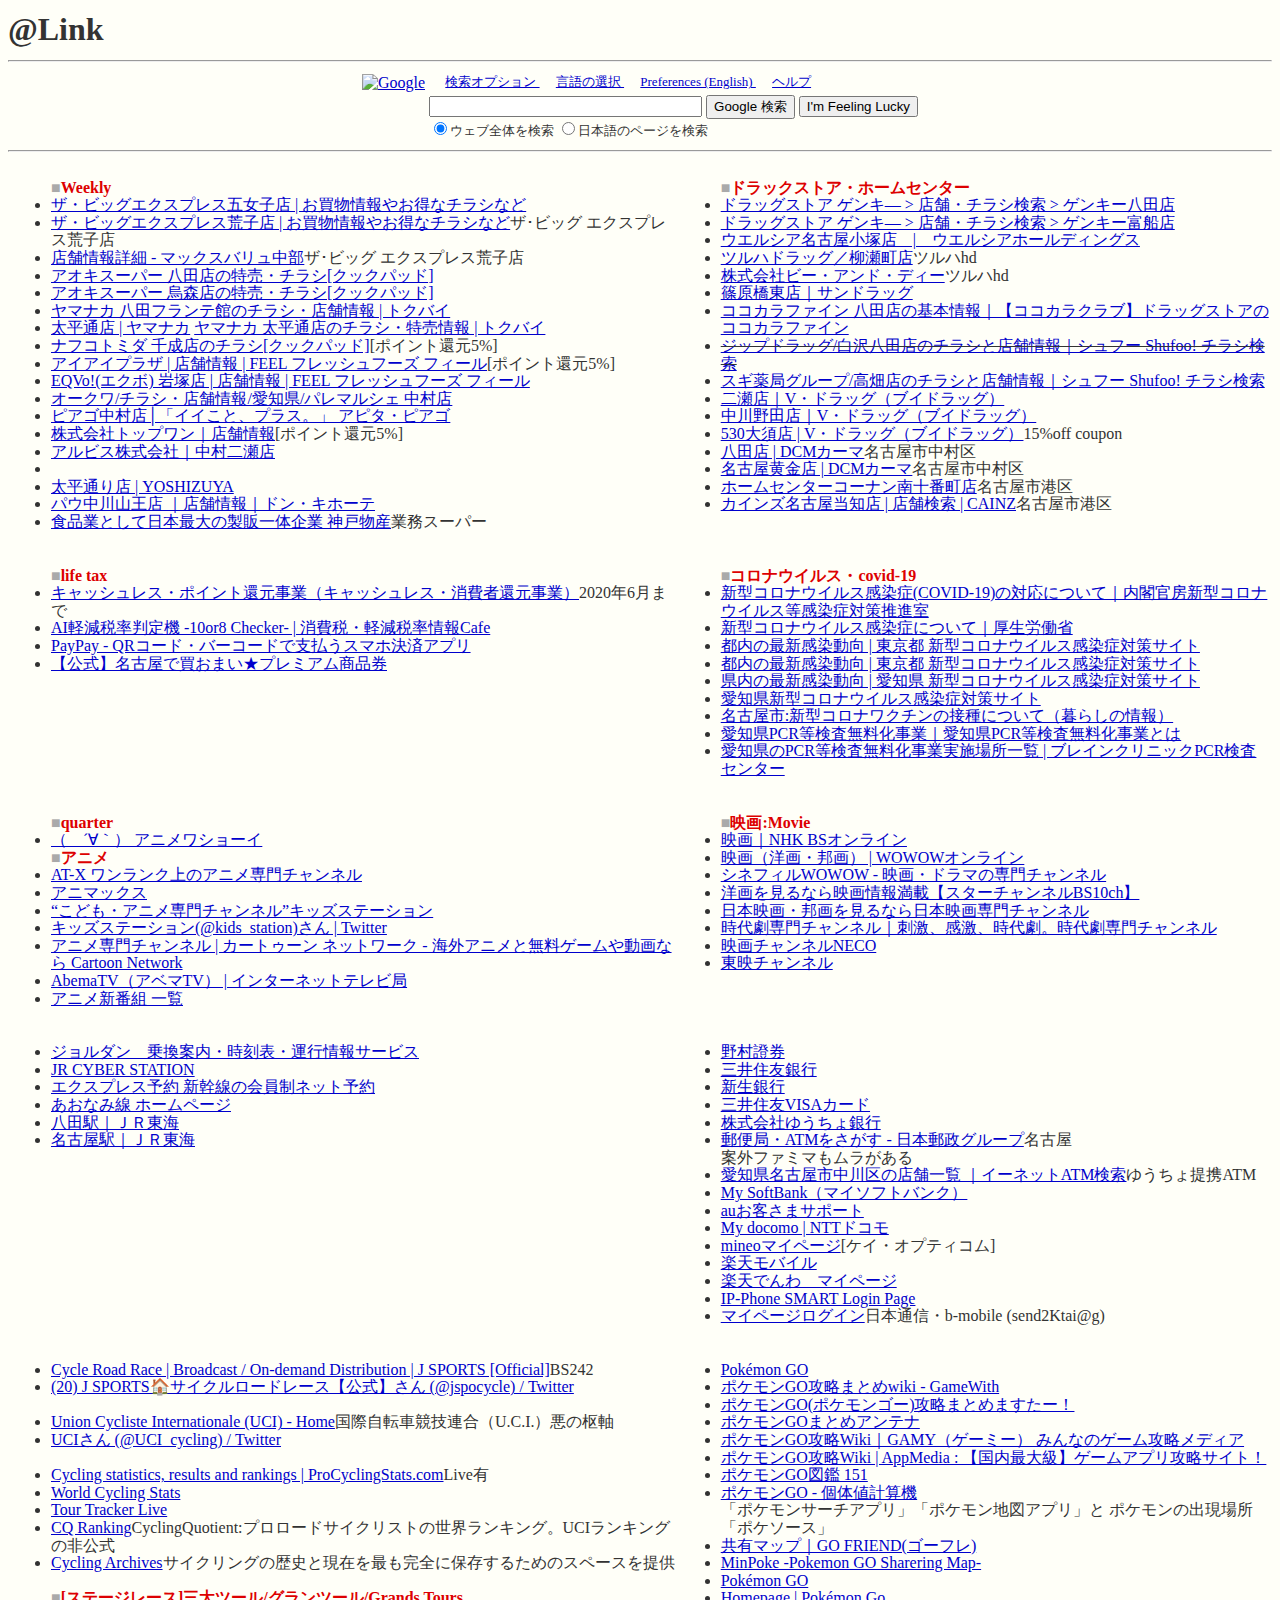
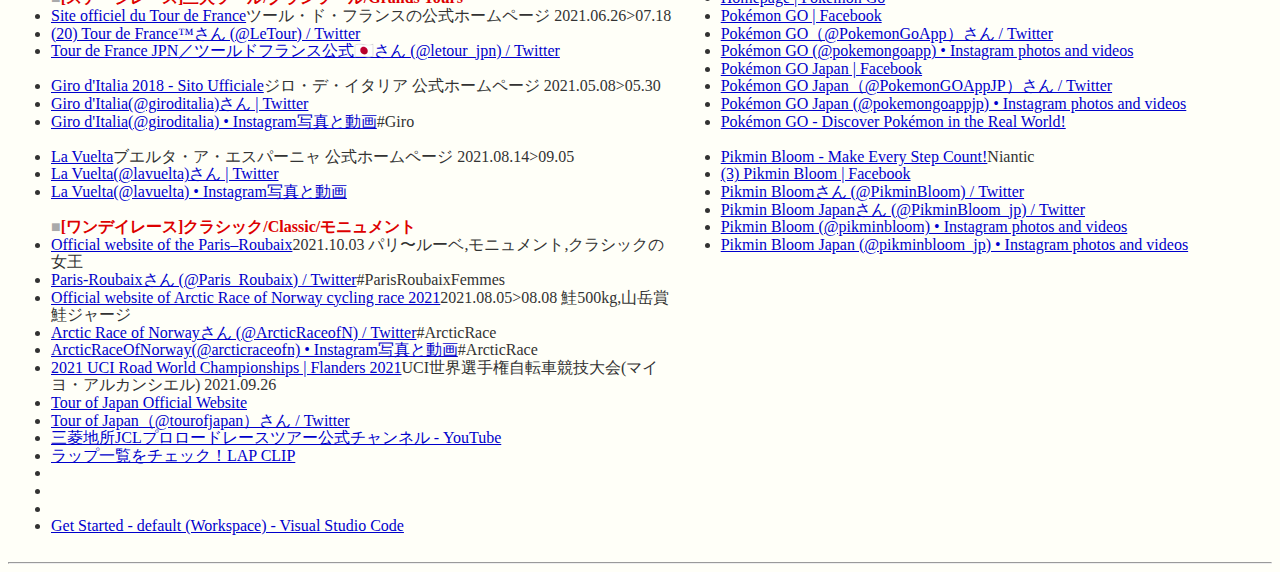
==== link.html @ 81b9a87b "Update link.html" ====
<!-- 恥ずかしいので見ないでね -->
<!DOCTYPE html>
<html lang="ja">
<meta charset="UTF-8">
<head>
<title>Index of -nuthatch</title>
<link rel="StyleSheet" href="html.css">
</head>
<body>

<h1>@Link</h1>
<hr>

<form method=GET action="http://www.google.com/search"><center>
<table border=0 cellpadding=2 cellspacing=0>
 <tr>
  <td rowspan=2>
<a href="http://www.google.com/">
<IMG SRC="http://www.google.com/logos/Logo_40wht.gif" border="0" ALT="Google" align="absmiddle" BORDER="0" WIDTH="128" HEIGHT="53"></a>
   </a>
  </td>
  <td nowrap>
   <font face="" size=-1>&nbsp;&nbsp;&nbsp;&nbsp;
   <A HREF=http://www.google.com/advanced_search?site=search&hl=ja&lr=&safe=off>    検索オプション
   </A>
    &nbsp;&nbsp;&nbsp;&nbsp;
   <A HREF=http://www.google.com/preferences?site=search&hl=ja&lr=&safe=off>
    言語の選択
   </A>
    &nbsp;&nbsp;&nbsp;&nbsp;
   <A HREF=http://www.google.com//preferences?site=search&lr=&safe=off&hl=en>Preferences (English)
   </A>
    &nbsp;&nbsp;&nbsp;&nbsp;
   <A HREF=http://www.google.com/intl/ja/help.html>
    ヘルプ
   </A>
   </font>
  </td>
 </tr>
 <tr>
 <td valign=middle>
  <INPUT type=text name=q size=31 maxlength=256 value="">
  <INPUT TYPE=hidden name=site value=search>
  <INPUT TYPE=hidden name=restrict value=mac>
  <INPUT TYPE=hidden name=hl value=ja>
  <INPUT TYPE=hidden name=safe value=off>
  <INPUT type=submit name=btnG VALUE="Google 検索">
  <INPUT type=submit name=btnI VALUE="I'm Feeling Lucky">
   <br>
    <font face="" size=-1>
     <input type=radio name=lr value="" checked>ウェブ全体を検索 
     <input type=radio name=lr value=lang_ja >日本語のページを検索
   </font></form>
  </td>
 </tr>
</table>
</center>
<HR>

<table>
  <tr>
    <td>
<ul>
<font color="#AAAAAA">■</font><font color="#DD0000"><b>Weekly</b></font>
<li><a href="https://www.aeon.com/store/%E3%82%B6%E3%83%BB%E3%83%93%E3%83%83%E3%82%B0/%E3%82%B6%E3%83%BB%E3%83%93%E3%83%83%E3%82%B0%E3%82%A8%E3%82%AF%E3%82%B9%E3%83%97%E3%83%AC%E3%82%B9%E4%BA%94%E5%A5%B3%E5%AD%90%E5%BA%97/" target="_blank">ザ・ビッグエクスプレス五女子店 | お買物情報やお得なチラシなど</li>
<li><a href="https://www.aeon.com/store/%E3%82%B6%E3%83%BB%E3%83%93%E3%83%83%E3%82%B0/%E3%82%B6%E3%83%BB%E3%83%93%E3%83%83%E3%82%B0%E3%82%A8%E3%82%AF%E3%82%B9%E3%83%97%E3%83%AC%E3%82%B9%E8%8D%92%E5%AD%90%E5%BA%97/" target="_blank">ザ・ビッグエクスプレス荒子店 | お買物情報やお得なチラシなど</a>ザ･ビッグ エクスプレス荒子店</li>
<li><a href="https://www.mv-chubu.co.jp/store/203/" target="_blank">店舗情報詳細 - マックスバリュ中部</a>ザ･ビッグ エクスプレス荒子店</li>
<li><a href="http://cookpad.com/bargains/512/leaflets/922222/" target="_blank">アオキスーパー 八田店の特売・チラシ[クックパッド]</a></li>
<li><a href="http://cookpad.com/bargains/543/leaflets/922223/" target="_blank">アオキスーパー 烏森店の特売・チラシ[クックパッド]</a></li>
<li><a href="https://tokubai.co.jp/%E3%83%A4%E3%83%9E%E3%83%8A%E3%82%AB/499" target="_blank">ヤマナカ 八田フランテ館のチラシ・店舗情報 | トクバイ</a></li>
<li><a href="https://www.super-yamanaka.co.jp/shop/shop006" target="_blank">太平通店 | ヤマナカ</a>
<a href="https://tokubai.co.jp/%E3%83%A4%E3%83%9E%E3%83%8A%E3%82%AB/497?psth=1" target="_blank">ヤマナカ 太平通店のチラシ・特売情報 | トクバイ</a></li>
<li><a href="https://cookpad.com/bargains/%E3%83%8A%E3%83%95%E3%82%B3%E3%83%88%E3%83%9F%E3%83%80/21248" target="_blank">ナフコトミダ 千成店のチラシ[クックパッド]</a>[ポイント還元5%]</li>
<li><a href="http://feel-corp.jp/store/nagoya/nakagawa/store-148.html" target="_blank">アイアイプラザ | 店舗情報 | FEEL フレッシュフーズ フィール</a>[ポイント還元5%]</li>
<li><a href="https://feel-corp.jp/store/nagoya/nakamura/store-136.html" target="_blank">EQVo!(エクボ) 岩塚店 | 店舗情報 | FEEL フレッシュフーズ フィール</a></li>
<li><a href="https://www.okuwa.net/store/pare/002.html" target="_blank">オークワ/チラシ・店舗情報/愛知県/パレマルシェ 中村店</a></li>
<li><a href="http://www.uny.co.jp/shop/28/index.html" target="_blank">ピアゴ中村店│「イイこと、プラス。」 アピタ・ピアゴ</a></li>
<li><a href="http://www.top1-edlp.co.jp/shop.html" target="_blank">株式会社トップワン｜店舗情報</a>[ポイント還元5%]</li>
<li><a href="https://www.albis.co.jp/home/shop/detail?shopCd=840" target="_blank">アルビス株式会社｜中村二瀬店</a></li>
<li><a href="" target="_blank"></a></li>

<li><a href="http://www.yoshizuya.com/%E5%BA%97%E8%88%97%E3%83%BB%E3%83%81%E3%83%A9%E3%82%B7/%E6%84%9B%E7%9F%A5%E7%9C%8C/%E5%A4%AA%E5%B9%B3%E9%80%9A%E3%82%8A%E5%BA%97/72/" target="_blank">太平通り店 | YOSHIZUYA</a></li>
<li><a href="http://www.donki.com/search/shop_detail.php?st_store_id=76#flyer" target="_blank">パウ中川山王店 ｜店舗情報｜ドン・キホーテ</a></li>
<li><a href="http://www.kobebussan.co.jp/saiyasune.php" target="_blank">食品業として日本最大の製販一体企業 神戸物産</a>業務スーパー</li>
</ul>
    </td>
    <td>
<ul>
<font color="#AAAAAA">■</font><font color="#DD0000"><b>ドラックストア・ホームセンター</b></font>
<li><a href="http://genky.co.jp/shop/cont.php?cont_no=570&g=4&ar=44&page=0" target="_blank">ドラッグストア ゲンキ― > 店舗・チラシ検索 > ゲンキー八田店</a></li>
<li><a href="http://genky.co.jp/shop/cont.php?cont_no=139&g=4&ar=&page=0" target="_blank">ドラッグストア ゲンキ― > 店舗・チラシ検索 > ゲンキー富船店</a></li>
<li><a href="https://stores.welcia.co.jp/2253D" target="_blank">ウエルシア名古屋小塚店　|　ウエルシアホールディングス</a></li>
<li><a href="https://www.tsuruha.co.jp/shop/?cm=v&id=11124" target="_blank">ツルハドラッグ／柳瀬町店</a>ツルハhd</li>
<li><a href="http://www.bd-drug.com/" target="_blank">株式会社ビー・アンド・ディー</a>ツルハhd</li>
<li><a href="http://www.sundrug.co.jp/store/store.php?id=3018&gid=1&keyword=%E6%84%9B%E7%9F%A5%E7%9C%8C" target="_blank">篠原橋東店｜サンドラッグ</a></li>
<li><a href="https://www.cocokarafine.co.jp/searchstore/CSsStoreDetail.jsp?storeNo=303146&storeList=1" target="_blank">ココカラファイン 八田店の基本情報｜【ココカラクラブ】ドラッグストアのココカラファイン</a></li>
<li><s><a href="http://www.shufoo.net/pntweb/shopDetail/210739/73061510426710/" target="_blank">ジップドラッグ/白沢八田店のチラシと店舗情報｜シュフー Shufoo! チラシ検索</a></s></li>
<li><a href="http://www.shufoo.net/pntweb/shopDetail/102578/79239610432177/" target="_blank">スギ薬局グループ/高畑店のチラシと店舗情報｜シュフー Shufoo! チラシ検索</a></li>
<li><a href="https://www.vdrug.co.jp/store/10346/" target="_blank">二瀬店｜V・ドラッグ（ブイドラッグ）</a></li>
<li><a href="https://www.vdrug.co.jp/store/12094/" target="_blank">中川野田店｜V・ドラッグ（ブイドラッグ）</a></li>
<li><a href="https://www.vdrug.co.jp/store/26344/" target="_blank">530大須店 | V・ドラッグ（ブイドラッグ）</a>15%off coupon</li>


<li><a href="http://www.kahma.co.jp/shop/detail?shop=265" target="_blank">八田店 | DCMカーマ</a>名古屋市中村区</li>
<li><a href="http://www.kahma.co.jp/shop/detail?shop=295" target="_blank">名古屋黄金店 | DCMカーマ</a>名古屋市中村区</li>
<li><a href="http://www.hc-kohnan.com/shop/shopinformation/?shopid=222" target="_blank">ホームセンターコーナン南十番町店</a>名古屋市港区</li>
<li><a href="https://map.cainz.com/map/824" target="_blank">カインズ名古屋当知店 | 店舗検索 | CAINZ</a>名古屋市港区</li>
</ul>
    </td>
  </tr>

  <tr>
    <td>
<ul>
<font color="#AAAAAA">■</font><font color="#DD0000"><b>life tax</b></font>

<li><a href="https://cashless.go.jp/" target="_blank">キャッシュレス・ポイント還元事業（キャッシュレス・消費者還元事業）</a>2020年6月まで</li>
<li><a href="https://www.keigenzeiritsu.info/discriminator" target="_blank">AI軽減税率判定機 -10or8 Checker- | 消費税・軽減税率情報Cafe</a></li>
<li><a href="https://paypay.ne.jp/" target="_blank">PayPay - QRコード・バーコードで支払うスマホ決済アプリ</a></li>
<li><a href="https://kaomai-shouhinken.com/" target="_blank">【公式】名古屋で買おまい★プレミアム商品券</a></li>

</ul>
    </td>
    <td>
<ul>
<font color="#AAAAAA">■</font><font color="#DD0000"><b>コロナウイルス・covid-19</b></font>
<li><a href="https://corona.go.jp/" target="_blank">新型コロナウイルス感染症(COVID-19)の対応について｜内閣官房新型コロナウイルス等感染症対策推進室</a></li>
<li><a href="https://www.mhlw.go.jp/stf/seisakunitsuite/bunya/0000164708_00001.html" target="_blank">新型コロナウイルス感染症について｜厚生労働省</a></li>
<li><a href="https://stopcovid19.metro.tokyo.lg.jp/" target="_blank">都内の最新感染動向 | 東京都 新型コロナウイルス感染症対策サイト</a></li>
<li><a href="https://www.pref.aichi.jp/site/covid19-aichi/" target="_blank">都内の最新感染動向 | 東京都 新型コロナウイルス感染症対策サイト</a></li>
<li><a href="https://stopcovid19.code4.nagoya/" target="_blank">県内の最新感染動向 | 愛知県 新型コロナウイルス感染症対策サイト</a></li>
<li><a href="https://www.city.nagoya.jp/kenkofukushi/page/0000136137.html" target="_blank">愛知県新型コロナウイルス感染症対策サイト</a></li>
<li><a href="https://www.city.nagoya.jp/kenkofukushi/page/0000136137.html" target="_blank">名古屋市:新型コロナワクチンの接種について（暮らしの情報）</a></li>
<li><a href="https://www.aichi-pcrfree.jp/" target="_blank">愛知県PCR等検査無料化事業｜愛知県PCR等検査無料化事業とは</a></li>
<li><a href="https://pcr.tokyo-brain.clinic/pcr_booth/aichi" target="_blank">愛知県のPCR等検査無料化事業実施場所一覧 | ブレインクリニックPCR検査センター</a></li>

</ul>
    </td>
  </tr>

  <tr>
    <td>
<ul>
<font color="#AAAAAA">■</font><font color="#DD0000"><b>quarter</b></font>
<li><a href="http://www.tsundere.com/" target="_blank">（　´∀｀） アニメワショーイ</a></li>

<font color="#AAAAAA">■</font><font color="#DD0000"><b>アニメ</b></font>
<li><a href="http://www.at-x.com/" target="_blank">AT-X ワンランク上のアニメ専門チャンネル</a></li>
<li><a href="http://www.animax.co.jp/" target="_blank">アニマックス</a></li>
<li><a href="http://www.kids-station.com/" target="_blank">“こども・アニメ専門チャンネル”キッズステーション</a></li>
<li><a href="https://twitter.com/kids_station" target="_blank">キッズステーション(@kids_station)さん | Twitter</a></li>
<li><a href="http://www.cartoonnetwork.jp/" target="_blank">アニメ専門チャンネル | カートゥーン ネットワーク - 海外アニメと無料ゲームや動画なら Cartoon Network</a></li>
<li><a href="https://abema.tv/" target="_blank">AbemaTV（アベマTV） | インターネットテレビ局</a></li>
<li><a href="https://www.kansou.me/" target="_blank">アニメ新番組 一覧</a></li>


</ul>
    </td>
    <td>
<ul>
<font color="#AAAAAA">■</font><font color="#DD0000"><b>映画:Movie</b></font>
<li><a href="http://www.nhk.or.jp/bs/t_cinema/" target="_blank">映画｜NHK BSオンライン</a></li>
<li><a href="http://www.wowow.co.jp/movie/" target="_blank">映画（洋画・邦画） | WOWOWオンライン</a></li>
<li><a href="https://www.cinefilwowow.com/" target="_blank">シネフィルWOWOW - 映画・ドラマの専門チャンネル</a></li>
<li><a href="http://www.star-ch.jp/" target="_blank">洋画を見るなら映画情報満載【スターチャンネルBS10ch】</a></li>
<li><a href="https://www.nihon-eiga.com/" target="_blank">日本映画・邦画を見るなら日本映画専門チャンネル</a></li>
<li><a href="https://www.jidaigeki.com/" target="_blank">時代劇専門チャンネル｜刺激、感激、時代劇。時代劇専門チャンネル</a></li>
<li><a href="http://www.necoweb.com/neco/" target="_blank">映画チャンネルNECO</a></li>
<li><a href="https://www.toeich.jp/" target="_blank">東映チャンネル</a></li>



</ul>
    </td>
  </tr>

  <tr>
    <td>
<ul>

<li><a href="http://www.jorudan.co.jp/" target="_blank">ジョルダン　乗換案内・時刻表・運行情報サービス</a></li>
<li><a href="http://www.jr.cyberstation.ne.jp/" target="_blank">JR CYBER STATION</a></li>
<li><a href="https://expy.jp/" target="_blank">エクスプレス予約 新幹線の会員制ネット予約</a></li>
<li><a href="http://www.aonamiline.co.jp/" target="_blank">あおなみ線 ホームページ</a></li>
<li><a href="http://railway.jr-central.co.jp/station-guide/tokai/hatta/" target="_blank">八田駅｜ＪＲ東海</a></li>
<li><a href="http://railway.jr-central.co.jp/station-guide/shinkansen/nagoya/jikoku.html" target="_blank">名古屋駅｜ＪＲ東海</a></li>


</ul>
    </td>
    <td>
<ul>
<li><a href="http://www.nomura.co.jp/" target="_BLANK">野村證券</a></li>
<li><a href="http://www.smbc.co.jp/" target="_BLANK">三井住友銀行</a></li>
<li><a href="http://www.shinseibank.com/" target="_BLANK">新生銀行</a></li>
<li><a href="https://www.smbc-card.com/" target="_BLANK">三井住友VISAカード</a></li>
<li><a href="https://www.jp-bank.japanpost.jp/" target="_BLANK">株式会社ゆうちょ銀行</a></li>
<li><a href="https://map.japanpost.jp/p/search/nmap.htm?lat=35.178219444&lon=136.909352778&cond200=1&&his=ar" target="_BLANK">郵便局・ATMをさがす - 日本郵政グループ</a>名古屋</li>案外ファミマもムラがある
<li><a href="https://pkg.navitime.co.jp/enet/spot/list/map?address=23110&search=address" target="_BLANK">愛知県名古屋市中川区の店舗一覧 ｜イーネットATM検索</a>ゆうちょ提携ATM</li>
<li><a href="https://my.softbank.jp/" target="_BLANK">My SoftBank（マイソフトバンク）</a></li>
<li><a href="https://cs.kddi.com/" target="_BLANK">auお客さまサポート</a></li>
<li><a href="https://www.nttdocomo.co.jp/mydocomo/" target="_BLANK">My docomo | NTTドコモ</a></li>
<li><a href="https://my.mineo.jp/" target="_BLANK">mineoマイページ</a>[ケイ・オプティコム]</li>
<li><a href="https://network.mobile.rakuten.co.jp/" target="_BLANK">楽天モバイル</a></li>
<li><a href="https://rdenwa.fusioncom.co.jp/user/login" target="_BLANK">楽天でんわ　マイページ</a></li>
<li><a href="https://smart.fusioncom.co.jp/sfkr/mypage/" target="_BLANK">IP-Phone SMART Login Page</a></li>
<li><a href="https://mypage.bmobile.ne.jp/" target="_BLANK">マイページログイン</a>日本通信・b-mobile (send2Ktai@g)</li>

</ul>
    </td>
  </tr>

  <tr>
    <td>
<ul>
<li><a href="https://www.jsports.co.jp/cycle/" target="_blank">Cycle Road Race | Broadcast / On-demand Distribution | J SPORTS [Official]</a>BS242</li>
<li><a href="https://twitter.com/jspocycle" target="_blank">(20) J SPORTS🏠サイクルロードレース【公式】さん (@jspocycle) / Twitter</a></li>
<br>

<li><a href="https://www.uci.org/" target="_blank">Union Cycliste Internationale (UCI) - Home</a>国際自転車競技連合（U.C.I.）悪の枢軸</li>
<li><a href="https://twitter.com/UCI_cycling" target="_blank">UCIさん (@UCI_cycling) / Twitter</a></li>
<br>
<li><a href="https://www.procyclingstats.com/" target="_blank">Cycling statistics, results and rankings | ProCyclingStats.com</a>Live有</li>
<li><a href="https://www.worldcyclingstats.com/" target="_blank">World Cycling Stats</a></li>
<li><a href="http://live.thetourtracker.com/" target="_blank">Tour Tracker Live</a></li>

<li><a href="https://cqranking.com/" target="_blank">CQ Ranking</a>CyclingQuotient:プロロードサイクリストの世界ランキング。UCIランキングの非公式</li>
<li><a href="http://www.cyclingarchives.com/" target="_blank">Cycling Archives</a>サイクリングの歴史と現在を最も完全に保存するためのスペースを提供</li>


<br><font color="#AAAAAA">■</font><font color="#DD0000"><b>[ステージレース]三大ツール/グランツール/Grands Tours</b></font>
<li><a href="https://www.letour.fr/">Site officiel du Tour de France</a>ツール・ド・フランスの公式ホームページ 2021.06.26>07.18</li>
<li><a href="https://twitter.com/LeTour">(20) Tour de France™さん (@LeTour) / Twitter</a></li>
<li><a href="https://twitter.com/letour_jpn">Tour de France JPN／ツールドフランス公式🇯🇵さん (@letour_jpn) / Twitter</a></li>
<br>
<li><a href="http://www.giroditalia.it/">Giro d'Italia 2018 - Sito Ufficiale</a>ジロ・デ・イタリア 公式ホームページ 2021.05.08>05.30</li>
<li><a href="https://twitter.com/giroditalia">Giro d'Italia(@giroditalia)さん | Twitter</a></li>
<li><a href="https://www.instagram.com/giroditalia/">Giro d'Italia(@giroditalia) • Instagram写真と動画</a>#Giro</li>


<br>
<li><a href="https://www.lavuelta.es/">La Vuelta</a>ブエルタ・ア・エスパーニャ 公式ホームページ 2021.08.14>09.05</li>
<li><a href="https://twitter.com/lavuelta">La Vuelta(@lavuelta)さん | Twitter</a></li>
<li><a href="https://www.instagram.com/lavuelta/">La Vuelta(@lavuelta) • Instagram写真と動画</a></li>

<br><font color="#AAAAAA">■</font><font color="#DD0000"><b>[ワンデイレース]クラシック/Classic/モニュメント</b></font>
<li><a href="https://www.paris-roubaix.fr/">Official website of the Paris–Roubaix</a>2021.10.03 パリ〜ルーベ,モニュメント,クラシックの女王</li>
<li><a href="https://twitter.com/Paris_Roubaix">Paris-Roubaixさん (@Paris_Roubaix) / Twitter</a>#ParisRoubaixFemmes</li>

<li><a href="https://www.arctic-race-of-norway.com/">Official website of Arctic Race of Norway cycling race 2021</a>2021.08.05>08.08 鮭500kg,山岳賞鮭ジャージ</li>
<li><a href="https://twitter.com/ArcticRaceofN">Arctic Race of Norwayさん (@ArcticRaceofN) / Twitter</a>#ArcticRace</li>
<li><a href="https://www.instagram.com/arcticraceofn/">ArcticRaceOfNorway(@arcticraceofn) • Instagram写真と動画</a>#ArcticRace</li>
<li><a href="https://www.flanders2021.com/" target="_blank">2021 UCI Road World Championships | Flanders 2021</a>UCI世界選手権自転車競技大会(マイヨ・アルカンシエル) 2021.09.26</li>

<li><a href="https://www.toj.co.jp/" target="_blank">Tour of Japan Official Website</a></li>
<li><a href="https://twitter.com/tourofjapan" target="_blank">Tour of Japan（@tourofjapan）さん / Twitter</a></li>
<li><a href="https://www.youtube.com/channel/UCOn344q_ftCTeVpgmIpSnSg" target="_blank">三菱地所JCLプロロードレースツアー公式チャンネル - YouTube</a></li>
<li><a href="https://matrix-sports.jp/lap/index.php" target="_blank">ラップ一覧をチェック！LAP CLIP</a></li>

<li></li>
<li></li>
<li></li>


<li><a href="https://vscode.dev/" target="_blank">Get Started - default (Workspace) - Visual Studio Code</a></li>



</ul>
    </td>
    <td>
<ul>
<li><a href="http://pokemongo.nianticlabs.com/ja/" target="_blank">Pokémon GO</a></li>
<li><a href="https://pokemongo.gamewith.jp/" target="_blank">ポケモンGO攻略まとめwiki - GameWith</a></li>
<li><a href="http://pokemongo.biz/" target="_blank">ポケモンGO(ポケモンゴー)攻略まとめますたー！</a></li>
<li><a href="http://pokemongomatome.warotagamer.com/" target="_blank">ポケモンGOまとめアンテナ</a></li>
<li><a href="https://gamy.jp/pokemongo" target="_blank">ポケモンGO攻略Wiki｜GAMY（ゲーミー） みんなのゲーム攻略メディア</a></li>
<li><a href="http://appmedia.jp/pokemon_go" target="_blank">ポケモンGO攻略Wiki | AppMedia : 【国内最大級】ゲームアプリ攻略サイト！</a></li>
<li><a href="http://ja.pokemongopokedex.site/" target="_blank">ポケモンGO図鑑 151</a></li>
<li><a href="http://pokego.ymd.tokyo/" target="_blank">ポケモンGO - 個体値計算機</a></li>
「ポケモンサーチアプリ」「ポケモン地図アプリ」と
ポケモンの出現場所「ポケソース」
<li><a href="https://go-friend.com/map/" target="_blank">共有マップ｜GO FRIEND(ゴーフレ)</a></li>
<li><a href="https://9db.jp/pokego/map" target="_blank">MinPoke -Pokemon GO Sharering Map-</a></li>

<li><a href="https://pokemongolive.com/ja/" target="_blank">Pokémon GO</a></li>
<li><a href="http://www.pokemongo.com/en-us/" target="_blank">Homepage | Pokémon Go</a></li>
<li><a href="https://www.facebook.com/PokemonGO/" target="_blank">Pokémon GO | Facebook</a></li>
<li><a href="https://twitter.com/PokemonGoApp" target="_blank">Pokémon GO（@PokemonGoApp）さん / Twitter</a></li>
<li><a href="https://www.instagram.com/pokemongoapp/" target="_blank">Pokémon GO (@pokemongoapp) • Instagram photos and videos</a></li>
<li><a href="https://www.facebook.com/pokemongojp/" target="_blank">Pokémon GO Japan | Facebook</a></li>
<li><a href="https://twitter.com/PokemonGOAppJP" target="_blank">Pokémon GO Japan（@PokemonGOAppJP）さん / Twitter</a></li>
<li><a href="https://www.instagram.com/pokemongoappjp/" target="_blank">Pokémon GO Japan (@pokemongoappjp) • Instagram photos and videos</a></li>
	
<li><a href="https://www.reddit.com/r/pokemongo/" target="_blank">Pokémon GO - Discover Pokémon in the Real World!</a></li>

<br>
<li><a href="https://pikminbloom.com/ja/" target="_blank">Pikmin Bloom - Make Every Step Count!</a>Niantic</li>
<li><a href="https://www.facebook.com/PikminBloom/" target="_blank">(3) Pikmin Bloom | Facebook</a></li>
<li><a href="https://twitter.com/PikminBloom" target="_blank">Pikmin Bloomさん (@PikminBloom) / Twitter</a></li>
<li><a href="https://twitter.com/PikminBloom_jp" target="_blank">Pikmin Bloom Japanさん (@PikminBloom_jp) / Twitter</a></li>
<li><a href="https://www.instagram.com/pikminbloom/" target="_blank">Pikmin Bloom (@pikminbloom) • Instagram photos and videos</a></li>
<li><a href="https://www.instagram.com/pikminbloom_jp/" target="_blank">Pikmin Bloom Japan (@pikminbloom_jp) • Instagram photos and videos</a></li>


</ul>
    </td>
  </tr>





</table>


<hr><!-- == -- == -- == -- == -- == -- == -- == -- == -- == -- == -- == -->

</body></html>
<!-- 
Sep/09/2018 Create

	-->
---- html.css ----
BODY { /* Body */
    /* background-image: url(image/back.gif); */
    background-color: #FFFFF8;
    color: #333333;
    line-height: 110%
}
H4 { /* Header */
    color: #CC0000;
}
DT.b { /* Data Header */
    font-weight: bold;
}
A { /* Anchor */
    color: #000080;
}
A:link  { /* Link color */
    color: #0000CC;
}
A:vlink { /* Vlink */
    color: #993399;
}
A:hover { /* Hover */
    color: #FF0000;
}
TABLE.p { /* Plain color */
    background-color: #FDF8F0;
}
TR.th { /* Table Header */
    background-color: #CCCCFF;
}
TR.at { /* ATtribute list */
    background-color: #CCCCFF;
}
TR.ss { /* Sample Source */
    background-color: #FFCCCC;
}
TR.sv { /* Sample View */
    background-color: #DDFFDD;
}
TR.tb { /* Title Bar */
    background-color: #9999FF;
}
TR.mb { /* Menu Bar */
    background-color: #DDDDDD;
}
TD { /* Indent */
text-align: left;
vertical-align: top;
}
DIV.i { /* Indent */
    margin-left: 30px;
    margin-right: 30px;
}
DIV.center { /* Center */
    text-align: center;
}
DIV.block { /* Block */
    border: 1 solid gray;
    padding: 3;
    background-color: #FDF8F0;
}
PRE.code { /* Code Block */
    border: 1px solid gray;
    padding: 3;
    background-color: #FDF8F0;
    white-space: pre;
    width: 100%;
}
SPAN.wu { /* Well Used */
    color: #FFA500;
}
SPAN.nu { /* Not Used */
    color: #008000;
}
SPAN.ca { /* Category */
    font-size: 80%;
    color: #008000;
}
.center { /* Center */
    text-align:center;
}
.nowrap { /* No Wrap */
    white-spcae: nowrap;
}
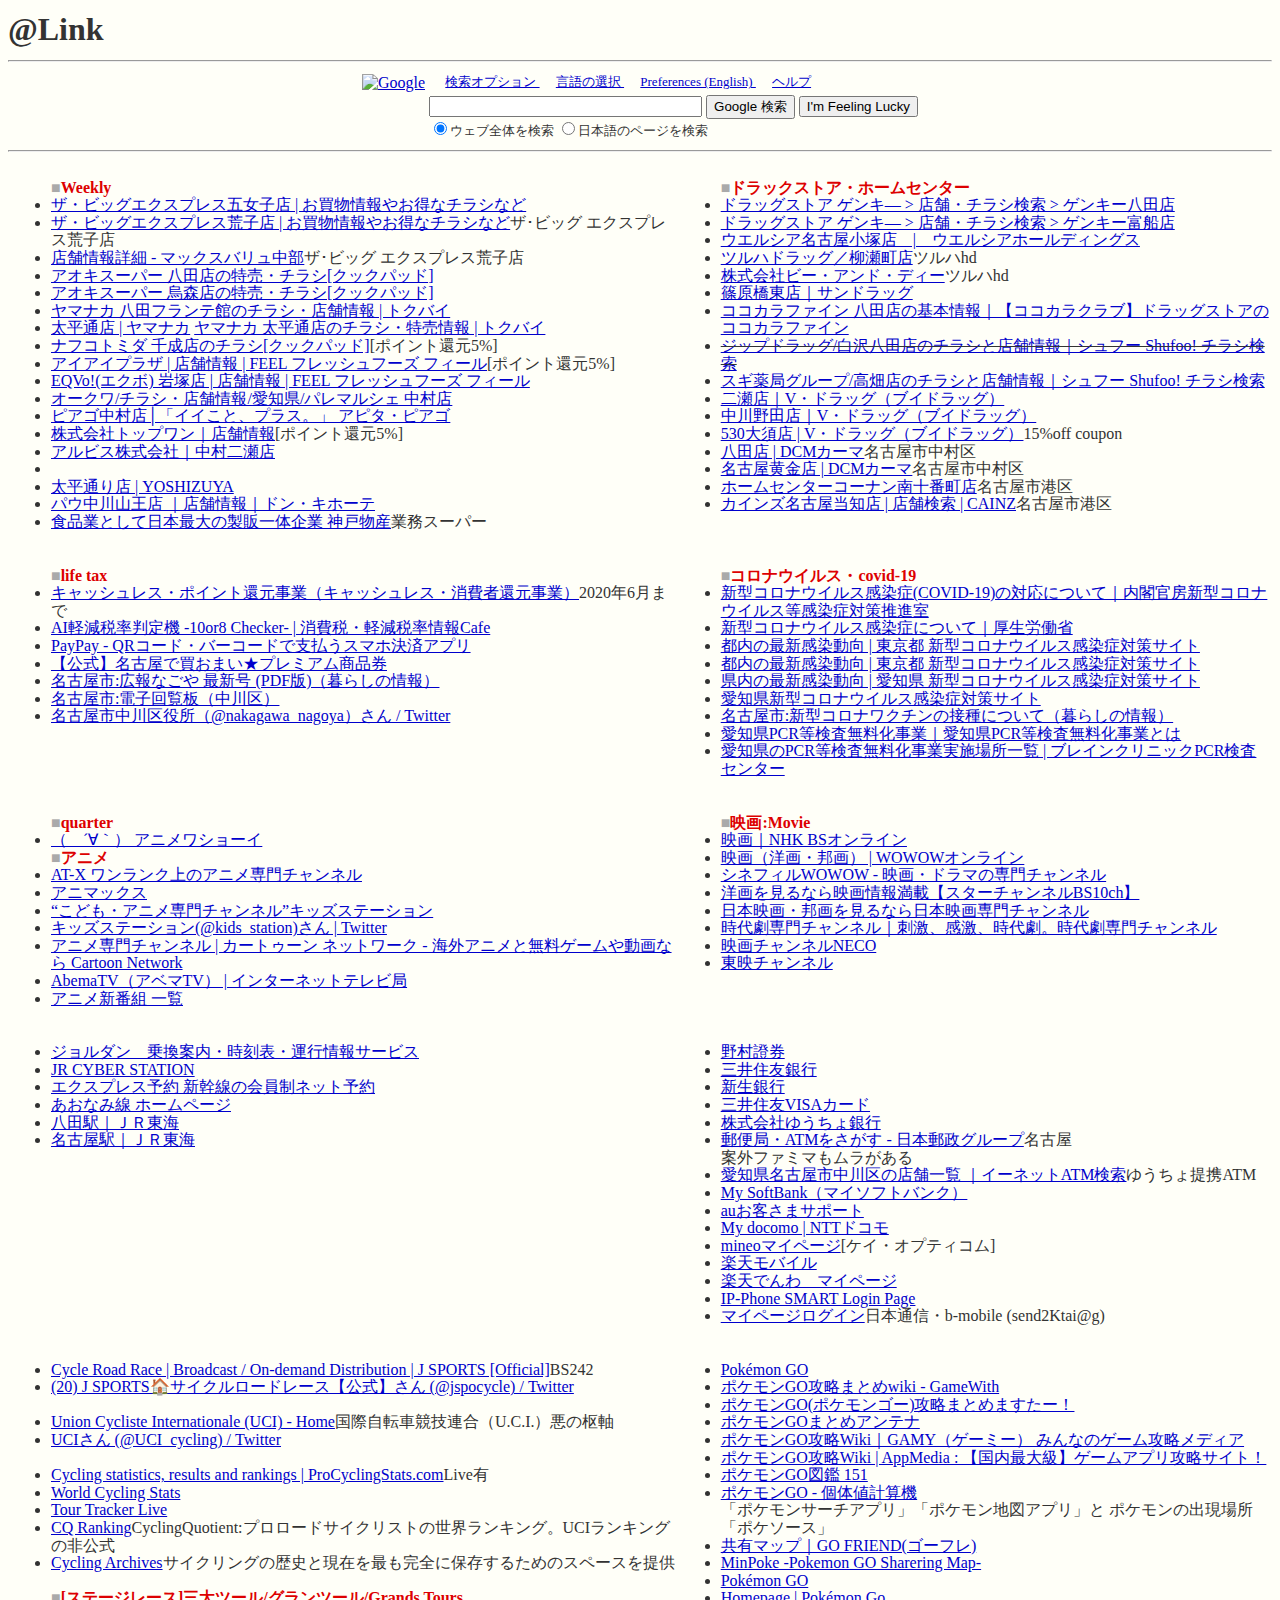
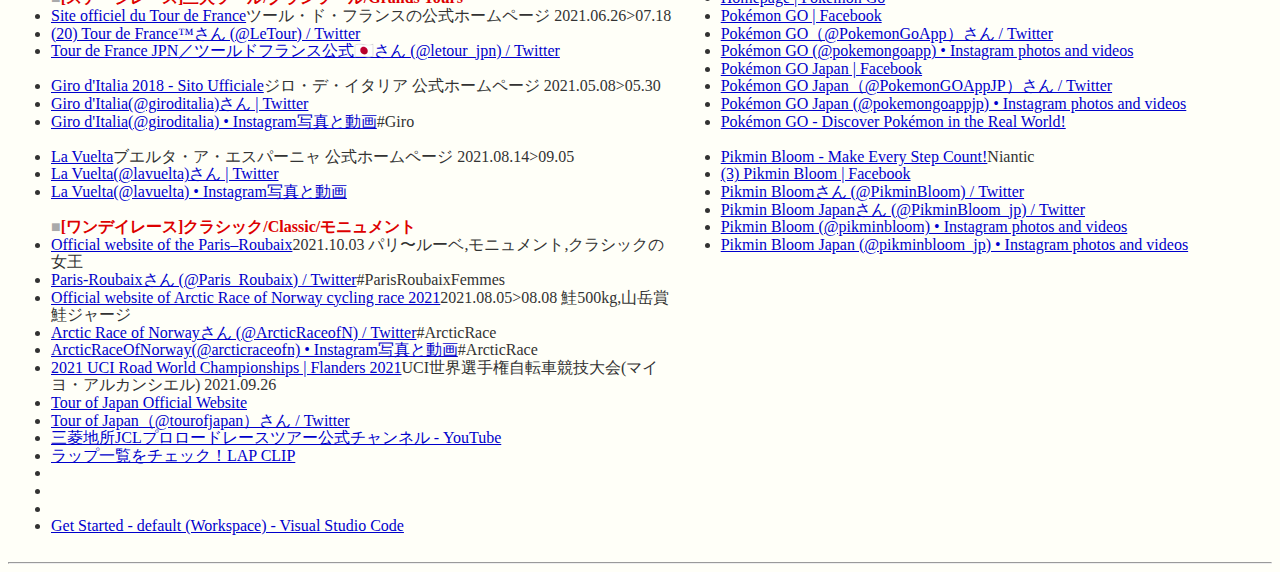
==== commit 82791527: "Update link.html" ====
--- a/link.html
+++ b/link.html
@@ -119,6 +119,10 @@
 <li><a href="https://paypay.ne.jp/" target="_blank">PayPay - QRコード・バーコードで支払うスマホ決済アプリ</a></li>
 <li><a href="https://kaomai-shouhinken.com/" target="_blank">【公式】名古屋で買おまい★プレミアム商品券</a></li>
 
+<li><a href="https://www.city.nagoya.jp/kurashi/category/262-41-0-0-0-0-0-0-0-0.html" target="_blank">名古屋市:広報なごや 最新号 (PDF版)（暮らしの情報）</a></li>
+<li><a href="https://www.city.nagoya.jp/nakagawa/category/124-20-1-0-0-0-0-0-0-0.html" target="_blank">名古屋市:電子回覧板（中川区）</a></li>
+<li><a href="https://mobile.twitter.com/nakagawa_nagoya/" target="_blank">名古屋市中川区役所（@nakagawa_nagoya）さん / Twitter</a></li>
+	
 </ul>
     </td>
     <td>
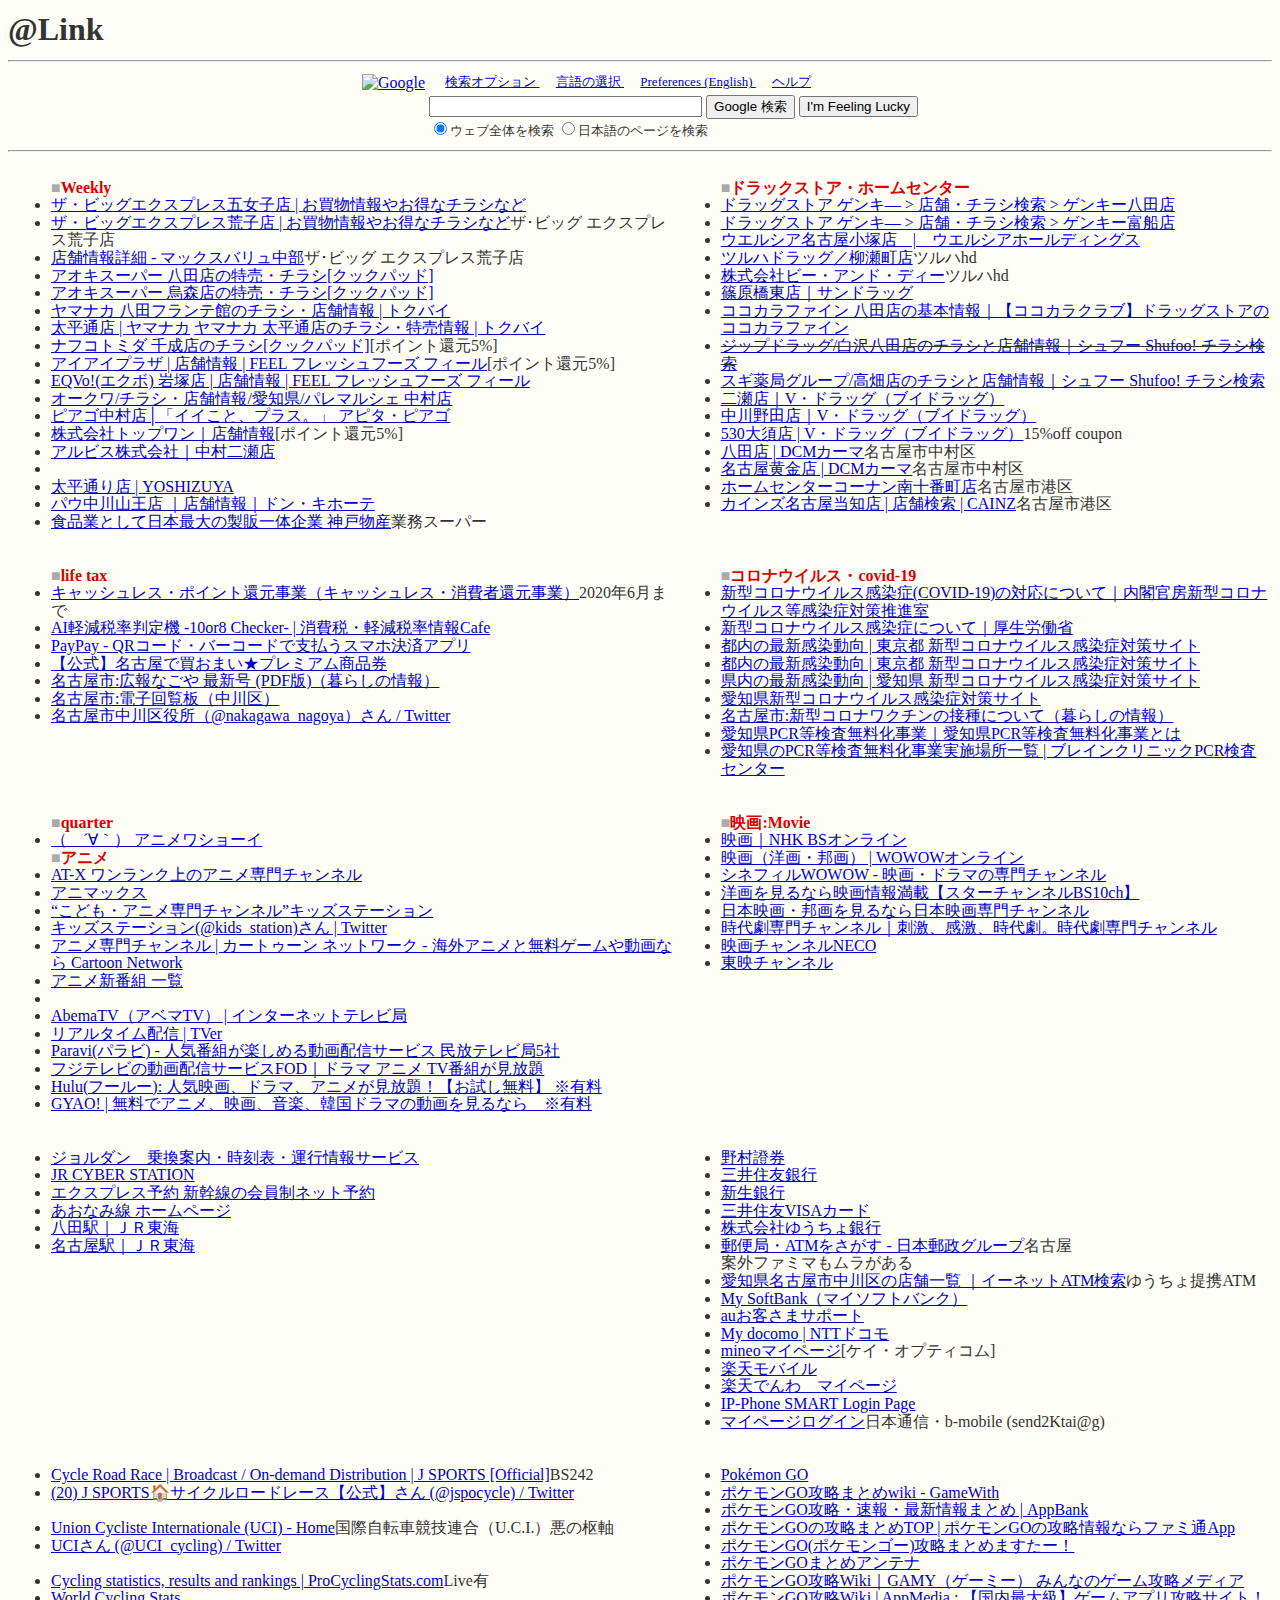
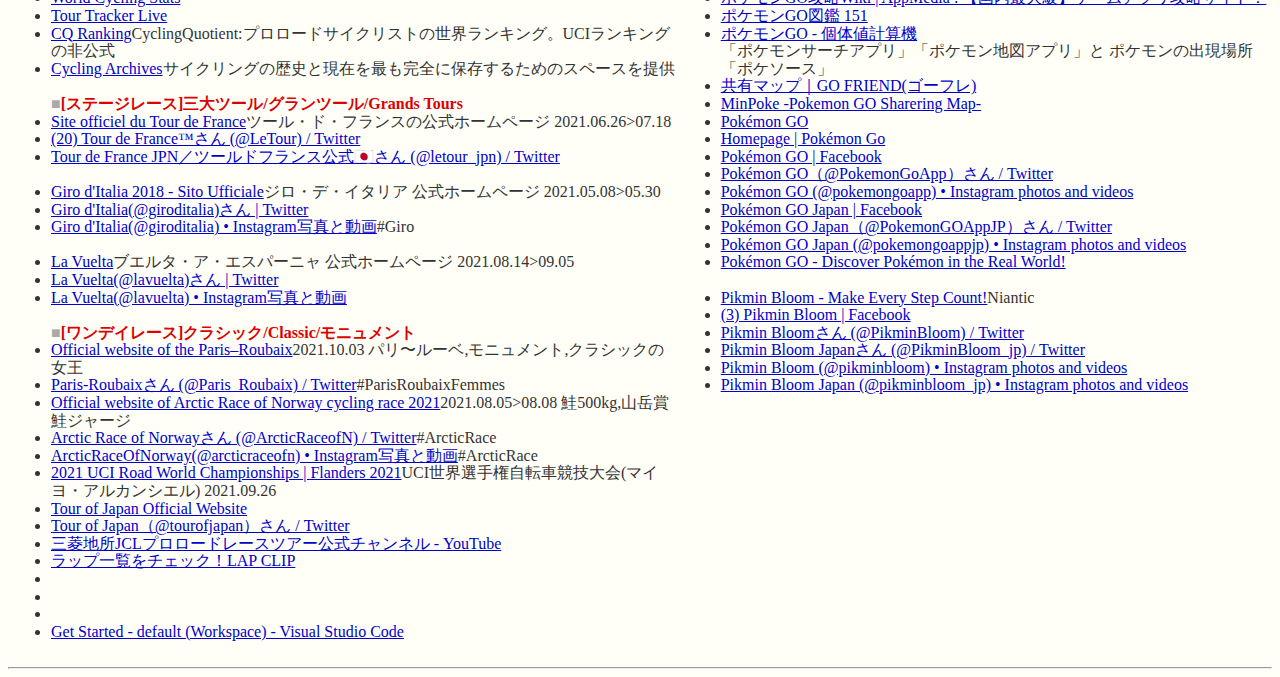
==== commit 4426526a: "Update link.html" ====
--- a/link.html
+++ b/link.html
@@ -154,9 +154,14 @@
 <li><a href="http://www.kids-station.com/" target="_blank">“こども・アニメ専門チャンネル”キッズステーション</a></li>
 <li><a href="https://twitter.com/kids_station" target="_blank">キッズステーション(@kids_station)さん | Twitter</a></li>
 <li><a href="http://www.cartoonnetwork.jp/" target="_blank">アニメ専門チャンネル | カートゥーン ネットワーク - 海外アニメと無料ゲームや動画なら Cartoon Network</a></li>
+<li><a href="https://www.kansou.me/" target="_blank">アニメ新番組 一覧</a></li>
+<li></li>
 <li><a href="https://abema.tv/" target="_blank">AbemaTV（アベマTV） | インターネットテレビ局</a></li>
-<li><a href="https://www.kansou.me/" target="_blank">アニメ新番組 一覧</a></li>
-
+<li><a href="https://tver.jp/live" target="_blank">リアルタイム配信 | TVer</a></li>
+<li><a href="https://www.paravi.jp/" target="_blank">Paravi(パラビ) - 人気番組が楽しめる動画配信サービス  民放テレビ局5社</a></li>
+<li><a href="https://fod.fujitv.co.jp/" target="_blank">フジテレビの動画配信サービスFOD｜ドラマ アニメ TV番組が見放題</a></li>
+<li><a href="https://www.hulu.jp/" target="_blank">Hulu(フールー): 人気映画、ドラマ、アニメが見放題！【お試し無料】 ※有料</a></li>
+<li><a href="https://gyao.yahoo.co.jp/" target="_blank">GYAO! | 無料でアニメ、映画、音楽、韓国ドラマの動画を見るなら　※有料</a></li>
 
 </ul>
     </td>
@@ -276,6 +281,8 @@
 <ul>
 <li><a href="http://pokemongo.nianticlabs.com/ja/" target="_blank">Pokémon GO</a></li>
 <li><a href="https://pokemongo.gamewith.jp/" target="_blank">ポケモンGO攻略まとめwiki - GameWith</a></li>
+<li><a href="https://www.appbank.net/pokemongo" target="_blank">ポケモンGO攻略・速報・最新情報まとめ | AppBank</a></li>
+<li><a href="https://app.famitsu.com/category/game-tips/pokemon-go/" target="_blank">ポケモンGOの攻略まとめTOP | ポケモンGOの攻略情報ならファミ通App</a></li>
 <li><a href="http://pokemongo.biz/" target="_blank">ポケモンGO(ポケモンゴー)攻略まとめますたー！</a></li>
 <li><a href="http://pokemongomatome.warotagamer.com/" target="_blank">ポケモンGOまとめアンテナ</a></li>
 <li><a href="https://gamy.jp/pokemongo" target="_blank">ポケモンGO攻略Wiki｜GAMY（ゲーミー） みんなのゲーム攻略メディア</a></li>
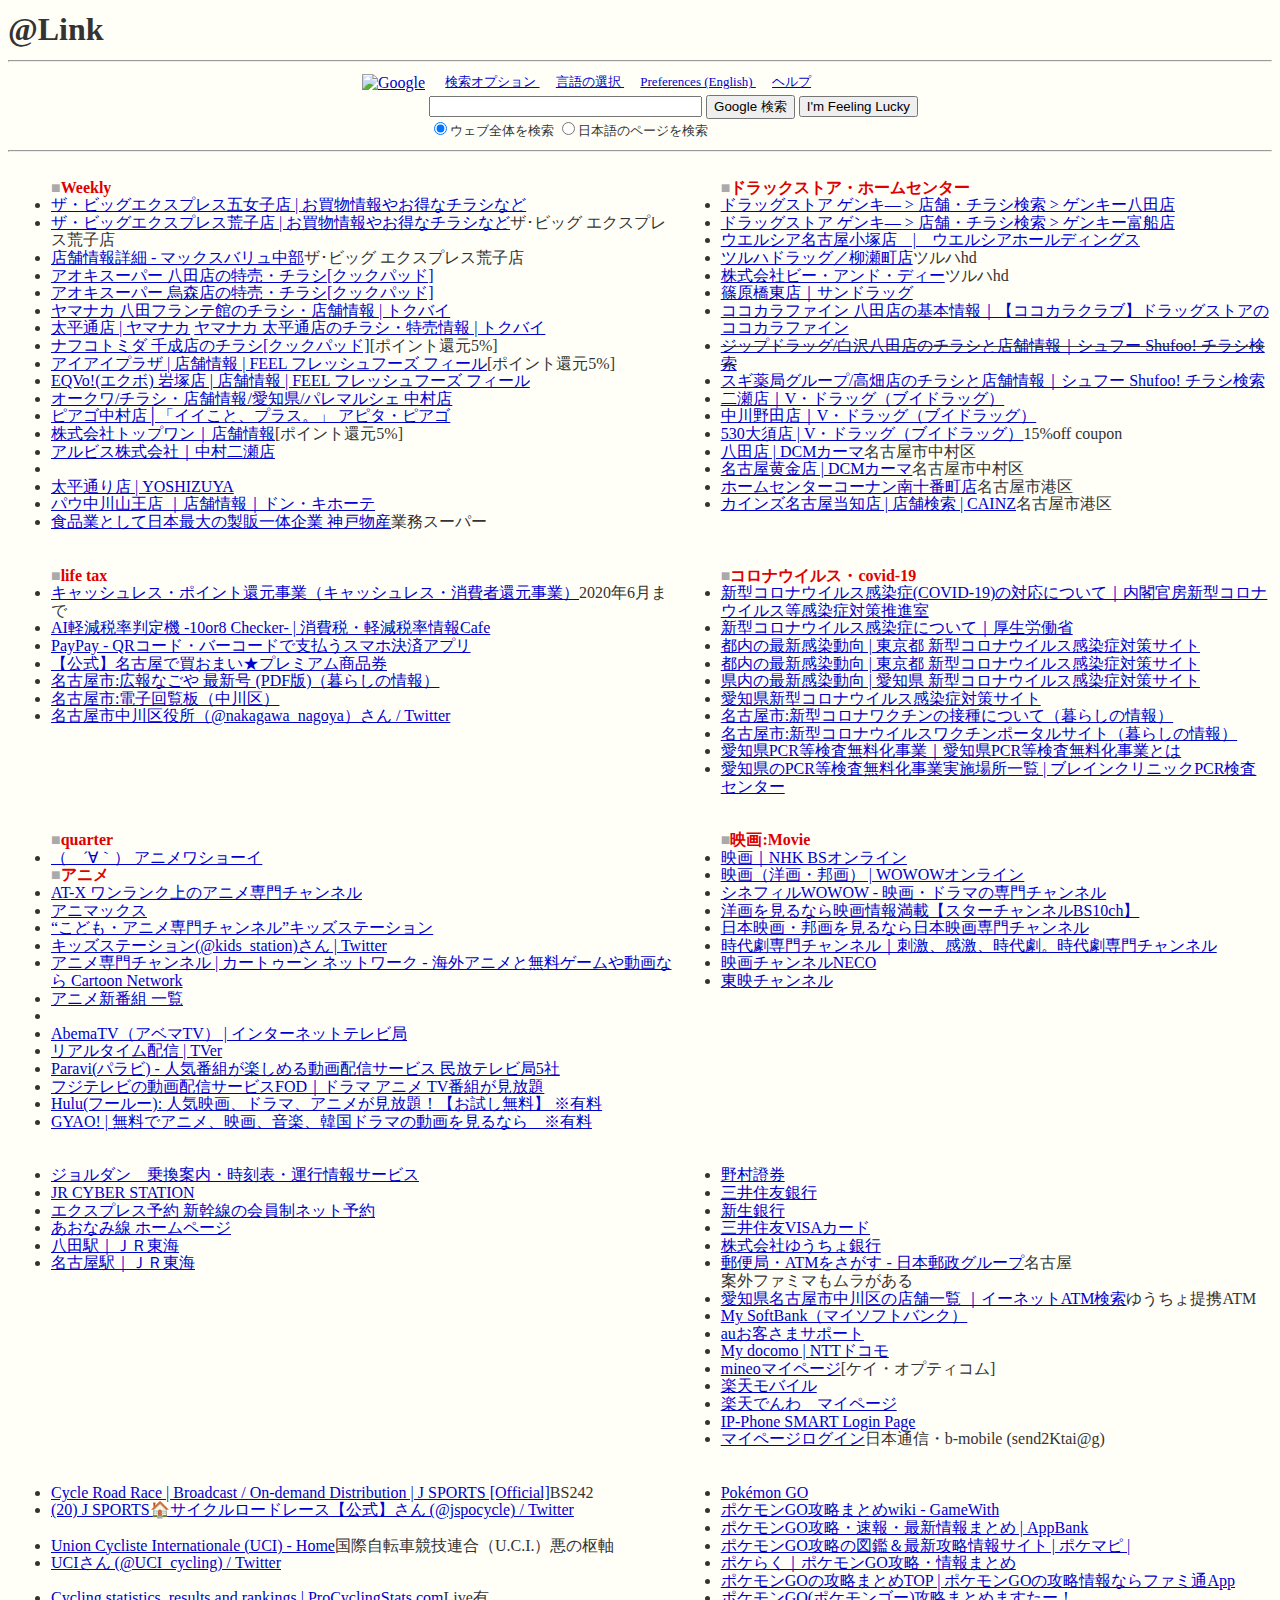
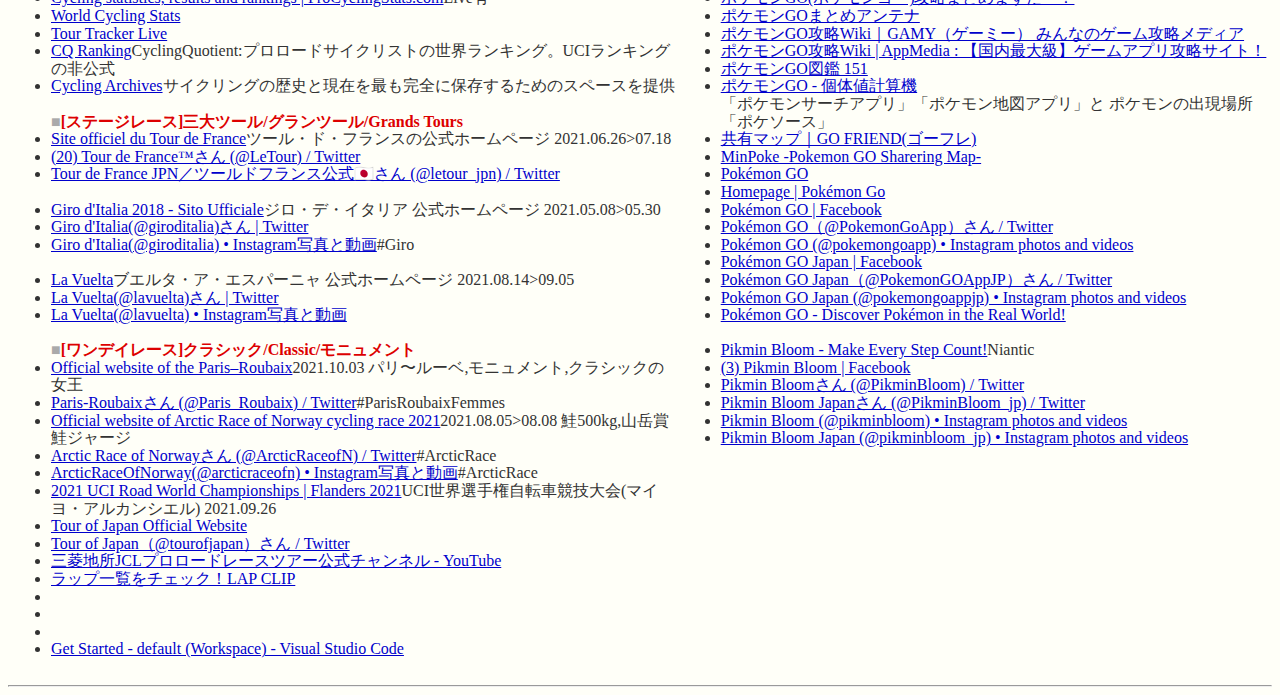
==== commit 2626ab7c: "Update link.html" ====
--- a/link.html
+++ b/link.html
@@ -135,6 +135,7 @@
 <li><a href="https://stopcovid19.code4.nagoya/" target="_blank">県内の最新感染動向 | 愛知県 新型コロナウイルス感染症対策サイト</a></li>
 <li><a href="https://www.city.nagoya.jp/kenkofukushi/page/0000136137.html" target="_blank">愛知県新型コロナウイルス感染症対策サイト</a></li>
 <li><a href="https://www.city.nagoya.jp/kenkofukushi/page/0000136137.html" target="_blank">名古屋市:新型コロナワクチンの接種について（暮らしの情報）</a></li>
+<li><a href="https://www.city.nagoya.jp/kenkofukushi/page/0000144989.html" target="_blank">名古屋市:新型コロナウイルスワクチンポータルサイト（暮らしの情報）</a></li>
 <li><a href="https://www.aichi-pcrfree.jp/" target="_blank">愛知県PCR等検査無料化事業｜愛知県PCR等検査無料化事業とは</a></li>
 <li><a href="https://pcr.tokyo-brain.clinic/pcr_booth/aichi" target="_blank">愛知県のPCR等検査無料化事業実施場所一覧 | ブレインクリニックPCR検査センター</a></li>
 
@@ -282,6 +283,8 @@
 <li><a href="http://pokemongo.nianticlabs.com/ja/" target="_blank">Pokémon GO</a></li>
 <li><a href="https://pokemongo.gamewith.jp/" target="_blank">ポケモンGO攻略まとめwiki - GameWith</a></li>
 <li><a href="https://www.appbank.net/pokemongo" target="_blank">ポケモンGO攻略・速報・最新情報まとめ | AppBank</a></li>
+<li><a href="https://pokemongo-get.com/" target="_blank">ポケモンGO攻略の図鑑＆最新攻略情報サイト | ポケマピ |</a></li>
+<li><a href="https://pokemongo-raku.com/" target="_blank">ポケらく｜ポケモンGO攻略・情報まとめ</a></li>
 <li><a href="https://app.famitsu.com/category/game-tips/pokemon-go/" target="_blank">ポケモンGOの攻略まとめTOP | ポケモンGOの攻略情報ならファミ通App</a></li>
 <li><a href="http://pokemongo.biz/" target="_blank">ポケモンGO(ポケモンゴー)攻略まとめますたー！</a></li>
 <li><a href="http://pokemongomatome.warotagamer.com/" target="_blank">ポケモンGOまとめアンテナ</a></li>
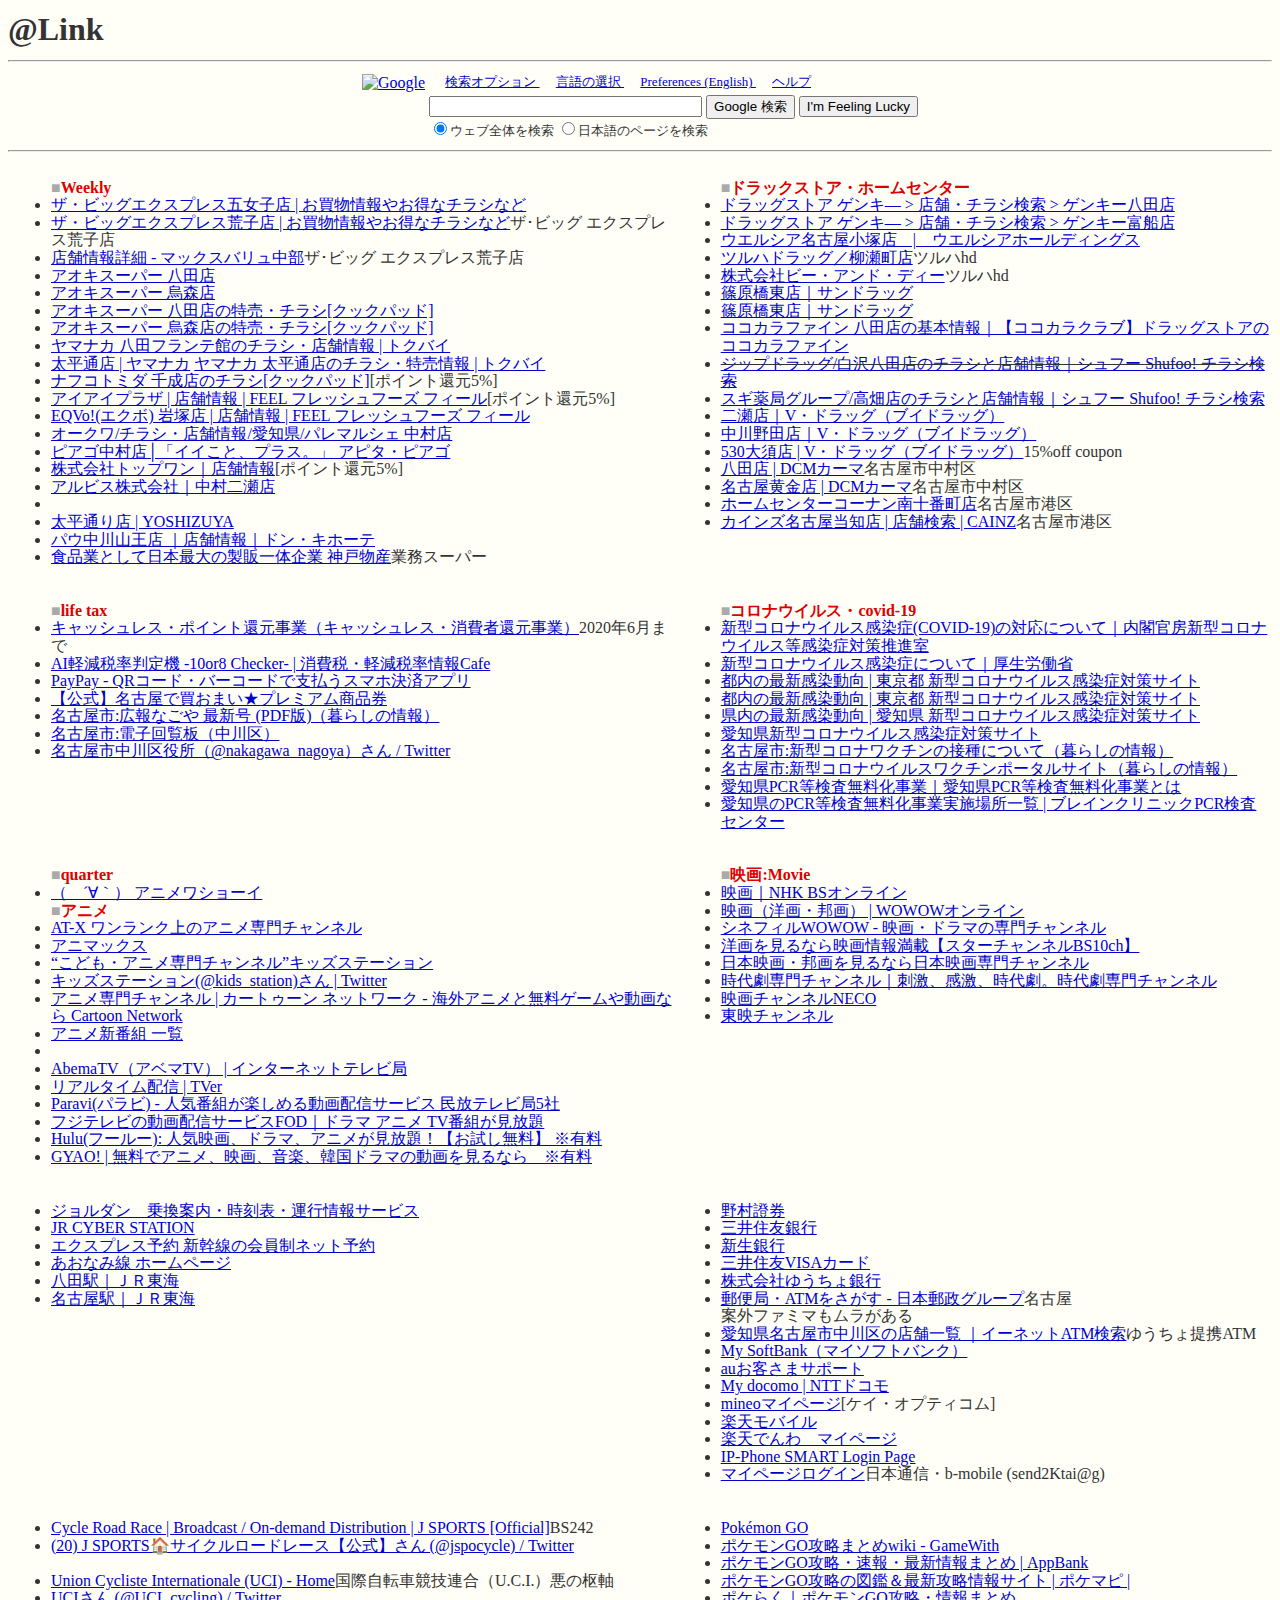
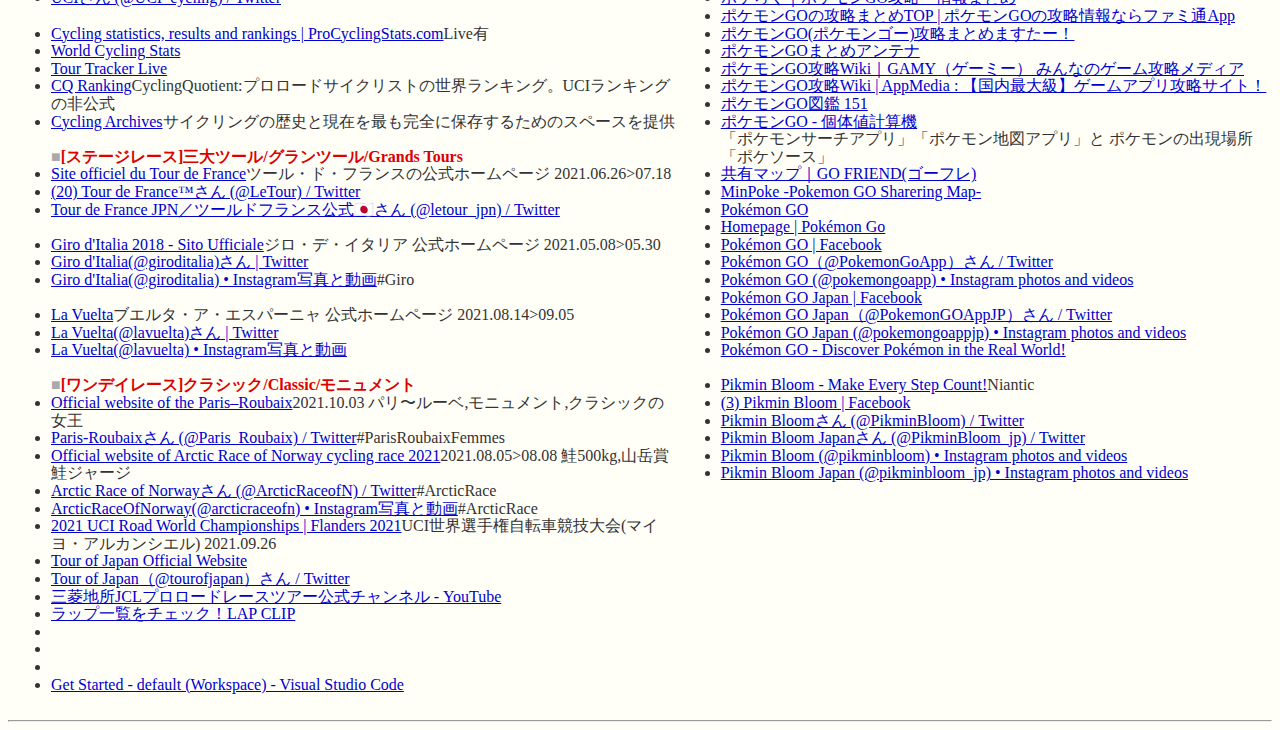
==== commit 35ca2f2c: "Update link.html" ====
--- a/link.html
+++ b/link.html
@@ -65,6 +65,8 @@
 <li><a href="https://www.aeon.com/store/%E3%82%B6%E3%83%BB%E3%83%93%E3%83%83%E3%82%B0/%E3%82%B6%E3%83%BB%E3%83%93%E3%83%83%E3%82%B0%E3%82%A8%E3%82%AF%E3%82%B9%E3%83%97%E3%83%AC%E3%82%B9%E4%BA%94%E5%A5%B3%E5%AD%90%E5%BA%97/" target="_blank">ザ・ビッグエクスプレス五女子店 | お買物情報やお得なチラシなど</li>
 <li><a href="https://www.aeon.com/store/%E3%82%B6%E3%83%BB%E3%83%93%E3%83%83%E3%82%B0/%E3%82%B6%E3%83%BB%E3%83%93%E3%83%83%E3%82%B0%E3%82%A8%E3%82%AF%E3%82%B9%E3%83%97%E3%83%AC%E3%82%B9%E8%8D%92%E5%AD%90%E5%BA%97/" target="_blank">ザ・ビッグエクスプレス荒子店 | お買物情報やお得なチラシなど</a>ザ･ビッグ エクスプレス荒子店</li>
 <li><a href="https://www.mv-chubu.co.jp/store/203/" target="_blank">店舗情報詳細 - マックスバリュ中部</a>ザ･ビッグ エクスプレス荒子店</li>
+<li><a href="https://www.aokisuper.co.jp/shop/detail/?id=17" target="_blank">アオキスーパー 八田店</a></li>
+<li><a href="https://www.aokisuper.co.jp/shop/detail/?id=32" target="_blank">アオキスーパー 烏森店</a></li>
 <li><a href="http://cookpad.com/bargains/512/leaflets/922222/" target="_blank">アオキスーパー 八田店の特売・チラシ[クックパッド]</a></li>
 <li><a href="http://cookpad.com/bargains/543/leaflets/922223/" target="_blank">アオキスーパー 烏森店の特売・チラシ[クックパッド]</a></li>
 <li><a href="https://tokubai.co.jp/%E3%83%A4%E3%83%9E%E3%83%8A%E3%82%AB/499" target="_blank">ヤマナカ 八田フランテ館のチラシ・店舗情報 | トクバイ</a></li>
@@ -92,6 +94,7 @@
 <li><a href="https://stores.welcia.co.jp/2253D" target="_blank">ウエルシア名古屋小塚店　|　ウエルシアホールディングス</a></li>
 <li><a href="https://www.tsuruha.co.jp/shop/?cm=v&id=11124" target="_blank">ツルハドラッグ／柳瀬町店</a>ツルハhd</li>
 <li><a href="http://www.bd-drug.com/" target="_blank">株式会社ビー・アンド・ディー</a>ツルハhd</li>
+<li><a href="https://sundrug-online.com/blogs/search-store/3018" target="_blank">篠原橋東店｜サンドラッグ</a></li>
 <li><a href="http://www.sundrug.co.jp/store/store.php?id=3018&gid=1&keyword=%E6%84%9B%E7%9F%A5%E7%9C%8C" target="_blank">篠原橋東店｜サンドラッグ</a></li>
 <li><a href="https://www.cocokarafine.co.jp/searchstore/CSsStoreDetail.jsp?storeNo=303146&storeList=1" target="_blank">ココカラファイン 八田店の基本情報｜【ココカラクラブ】ドラッグストアのココカラファイン</a></li>
 <li><s><a href="http://www.shufoo.net/pntweb/shopDetail/210739/73061510426710/" target="_blank">ジップドラッグ/白沢八田店のチラシと店舗情報｜シュフー Shufoo! チラシ検索</a></s></li>
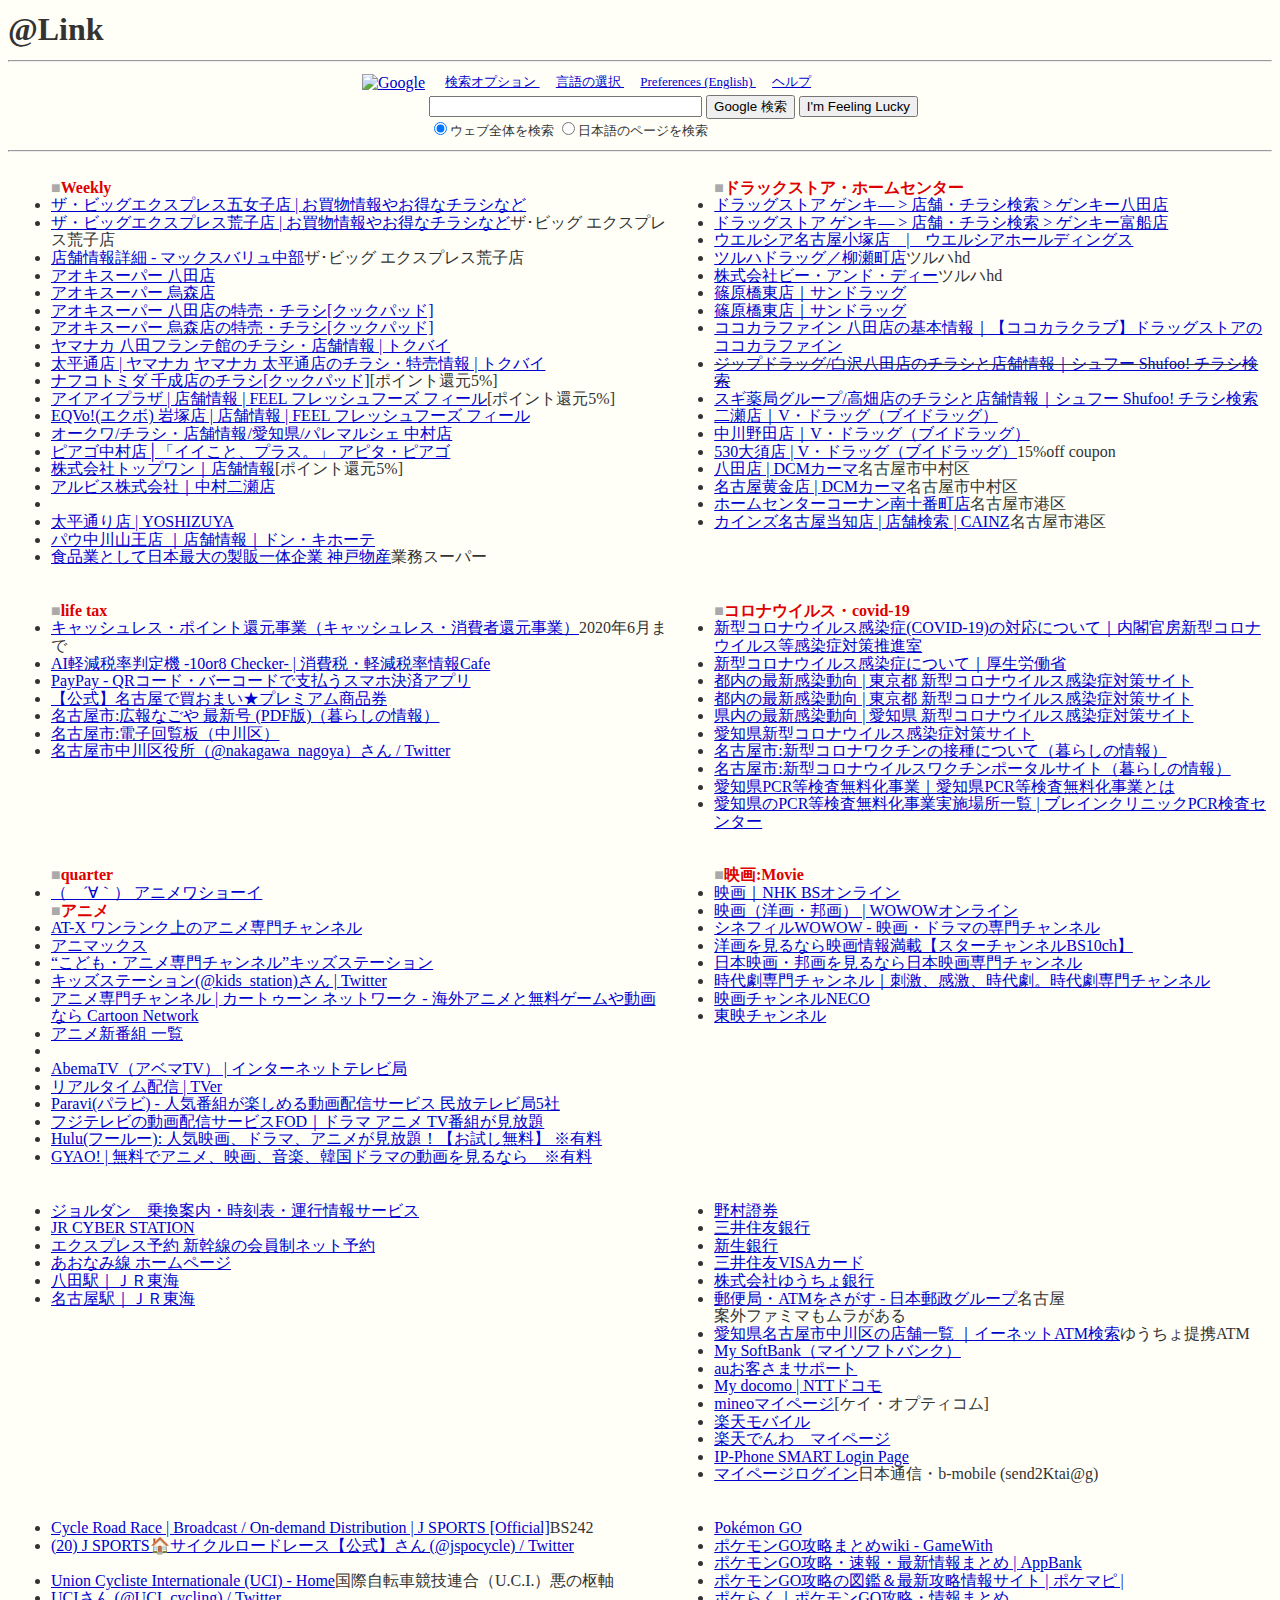
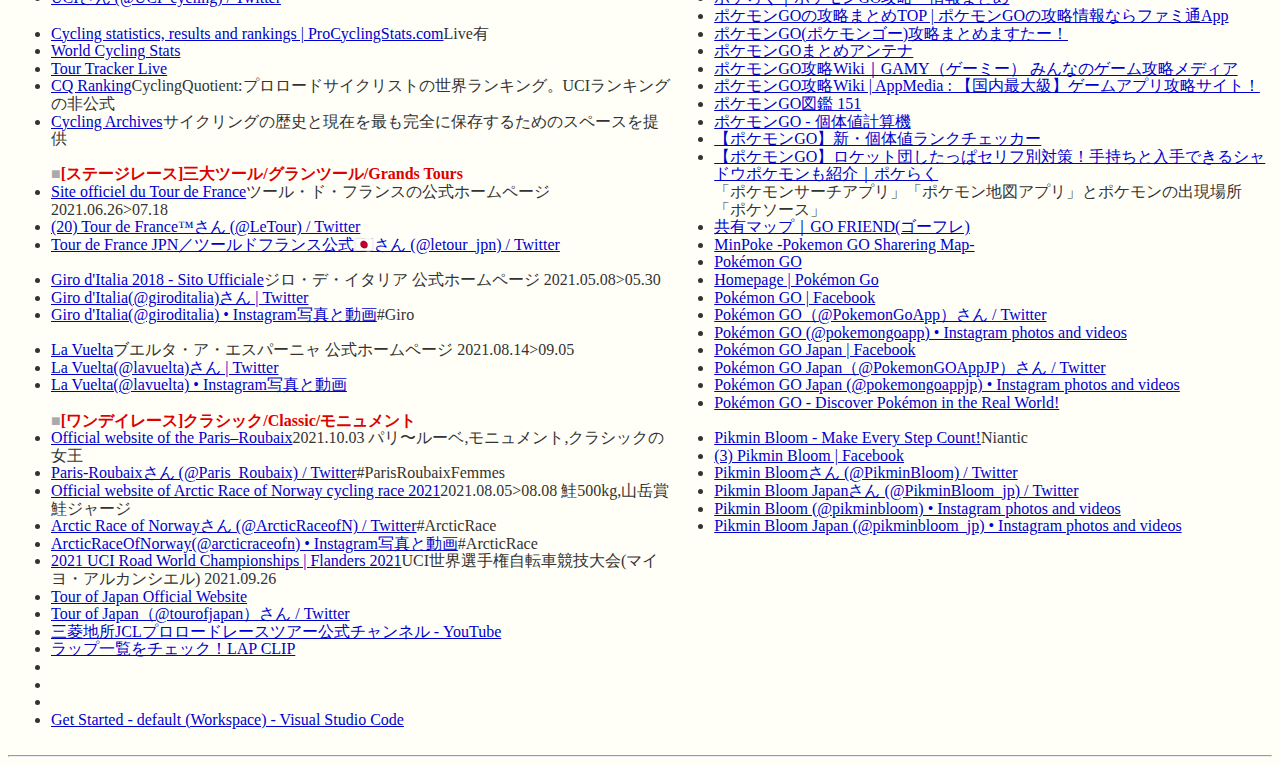
==== commit 4282dc8d: "Update link.html" ====
--- a/link.html
+++ b/link.html
@@ -295,8 +295,9 @@
 <li><a href="http://appmedia.jp/pokemon_go" target="_blank">ポケモンGO攻略Wiki | AppMedia : 【国内最大級】ゲームアプリ攻略サイト！</a></li>
 <li><a href="http://ja.pokemongopokedex.site/" target="_blank">ポケモンGO図鑑 151</a></li>
 <li><a href="http://pokego.ymd.tokyo/" target="_blank">ポケモンGO - 個体値計算機</a></li>
-「ポケモンサーチアプリ」「ポケモン地図アプリ」と
-ポケモンの出現場所「ポケソース」
+<li><a href="https://9db.jp/pokemongo/data/6606" target="_blank">【ポケモンGO】新・個体値ランクチェッカー</a></li>
+<li><a href="https://pokemongo-raku.com/post12814" target="_blank">【ポケモンGO】ロケット団したっぱセリフ別対策！手持ちと入手できるシャドウポケモンも紹介｜ポケらく</a></li>
+「ポケモンサーチアプリ」「ポケモン地図アプリ」とポケモンの出現場所「ポケソース」
 <li><a href="https://go-friend.com/map/" target="_blank">共有マップ｜GO FRIEND(ゴーフレ)</a></li>
 <li><a href="https://9db.jp/pokego/map" target="_blank">MinPoke -Pokemon GO Sharering Map-</a></li>
 
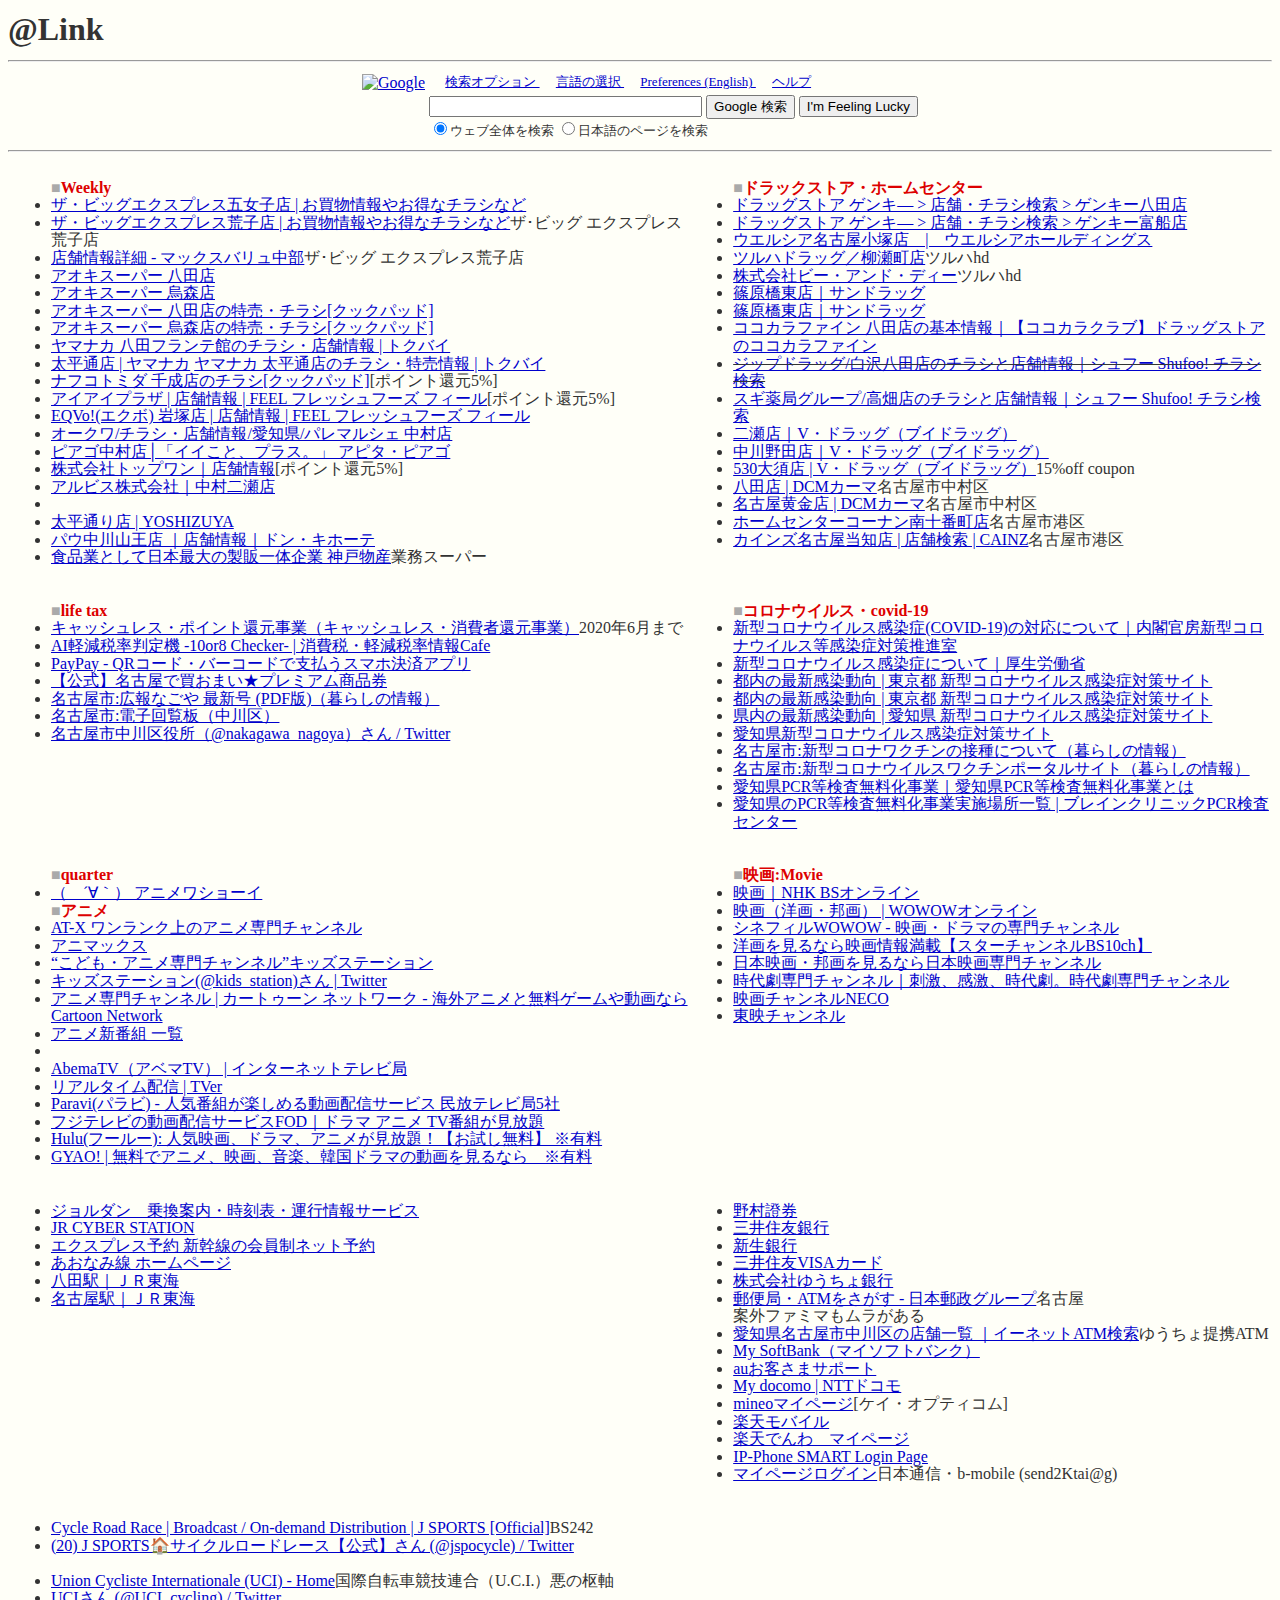
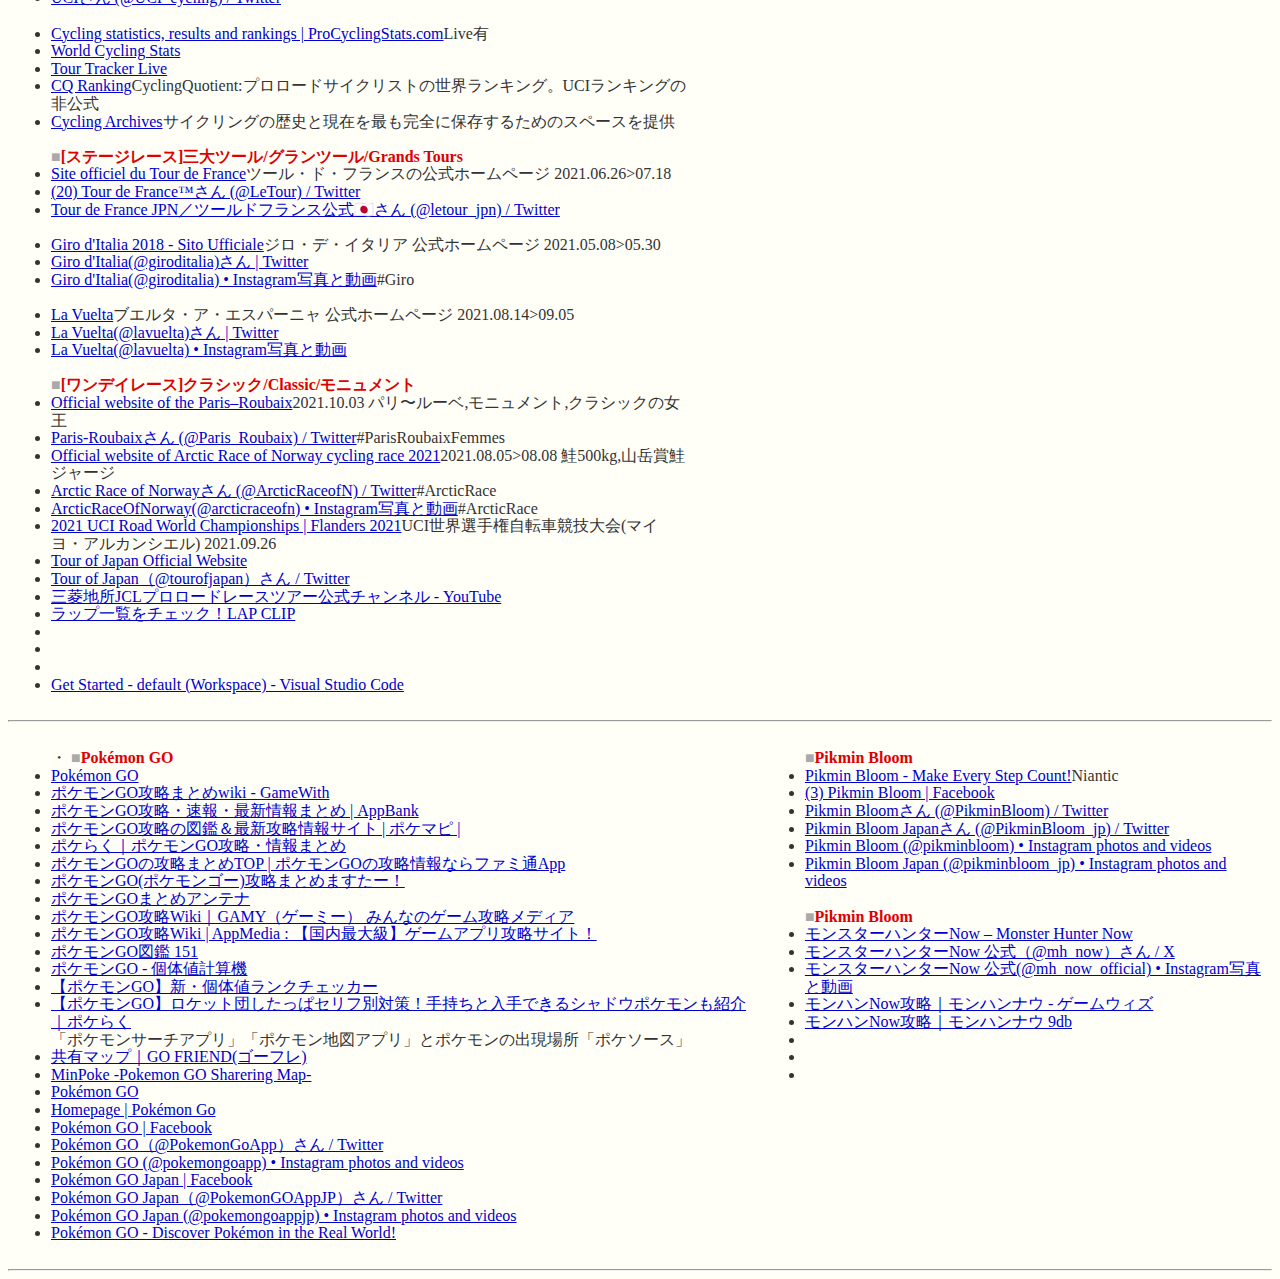
==== commit b81e1764: "Update link.html" ====
--- a/link.html
+++ b/link.html
@@ -283,6 +283,21 @@
     </td>
     <td>
 <ul>
+
+
+</ul>
+    </td>
+  </tr>
+
+</table>
+</center>
+
+<hr><!-- == -- == -- == -- == -- == -- == -- == -- == -- == -- == -- == -->
+<table>
+  <tr>
+    <td>
+<ul>・
+<font color="#AAAAAA">■</font><font color="#DD0000"><b>Pokémon GO</b></font>
 <li><a href="http://pokemongo.nianticlabs.com/ja/" target="_blank">Pokémon GO</a></li>
 <li><a href="https://pokemongo.gamewith.jp/" target="_blank">ポケモンGO攻略まとめwiki - GameWith</a></li>
 <li><a href="https://www.appbank.net/pokemongo" target="_blank">ポケモンGO攻略・速報・最新情報まとめ | AppBank</a></li>
@@ -309,10 +324,14 @@
 <li><a href="https://www.facebook.com/pokemongojp/" target="_blank">Pokémon GO Japan | Facebook</a></li>
 <li><a href="https://twitter.com/PokemonGOAppJP" target="_blank">Pokémon GO Japan（@PokemonGOAppJP）さん / Twitter</a></li>
 <li><a href="https://www.instagram.com/pokemongoappjp/" target="_blank">Pokémon GO Japan (@pokemongoappjp) • Instagram photos and videos</a></li>
-	
+
 <li><a href="https://www.reddit.com/r/pokemongo/" target="_blank">Pokémon GO - Discover Pokémon in the Real World!</a></li>
 
-<br>
+</ul>
+    </td>
+    <td>
+<ul>
+<font color="#AAAAAA">■</font><font color="#DD0000"><b>Pikmin Bloom</b></font>
 <li><a href="https://pikminbloom.com/ja/" target="_blank">Pikmin Bloom - Make Every Step Count!</a>Niantic</li>
 <li><a href="https://www.facebook.com/PikminBloom/" target="_blank">(3) Pikmin Bloom | Facebook</a></li>
 <li><a href="https://twitter.com/PikminBloom" target="_blank">Pikmin Bloomさん (@PikminBloom) / Twitter</a></li>
@@ -321,11 +340,21 @@
 <li><a href="https://www.instagram.com/pikminbloom_jp/" target="_blank">Pikmin Bloom Japan (@pikminbloom_jp) • Instagram photos and videos</a></li>
 
 
-</ul>
-    </td>
-  </tr>
-
-
+<br><font color="#AAAAAA">■</font><font color="#DD0000"><b>Pikmin Bloom</b></font>
+<li><a href="https://monsterhunternow.com/" target="_blank">モンスターハンターNow – Monster Hunter Now</a></li>
+<li><a href="https://twitter.com/mh_now" target="_blank">モンスターハンターNow 公式（@mh_now）さん / X</a></li>
+<li><a href="https://www.instagram.com/MH_Now_Official/" target="_blank">モンスターハンターNow 公式(@mh_now_official) • Instagram写真と動画</a></li>
+<li><a href="https://gamewith.jp/monsterhunternow/" target="_blank">モンハンNow攻略｜モンハンナウ - ゲームウィズ</a></li>
+<li><a href="https://9db.jp/mhnow/" target="_blank">モンハンNow攻略｜モンハンナウ 9db</a></li>
+
+<li></li>
+<li></li>
+<li></li>
+
+
+</ul>
+    </td>
+  </tr>
 
 
 
@@ -335,7 +364,4 @@
 <hr><!-- == -- == -- == -- == -- == -- == -- == -- == -- == -- == -- == -->
 
 </body></html>
-<!-- 
-Sep/09/2018 Create
-
-	-->
+<!-- Sep/09/2018 Create	-->
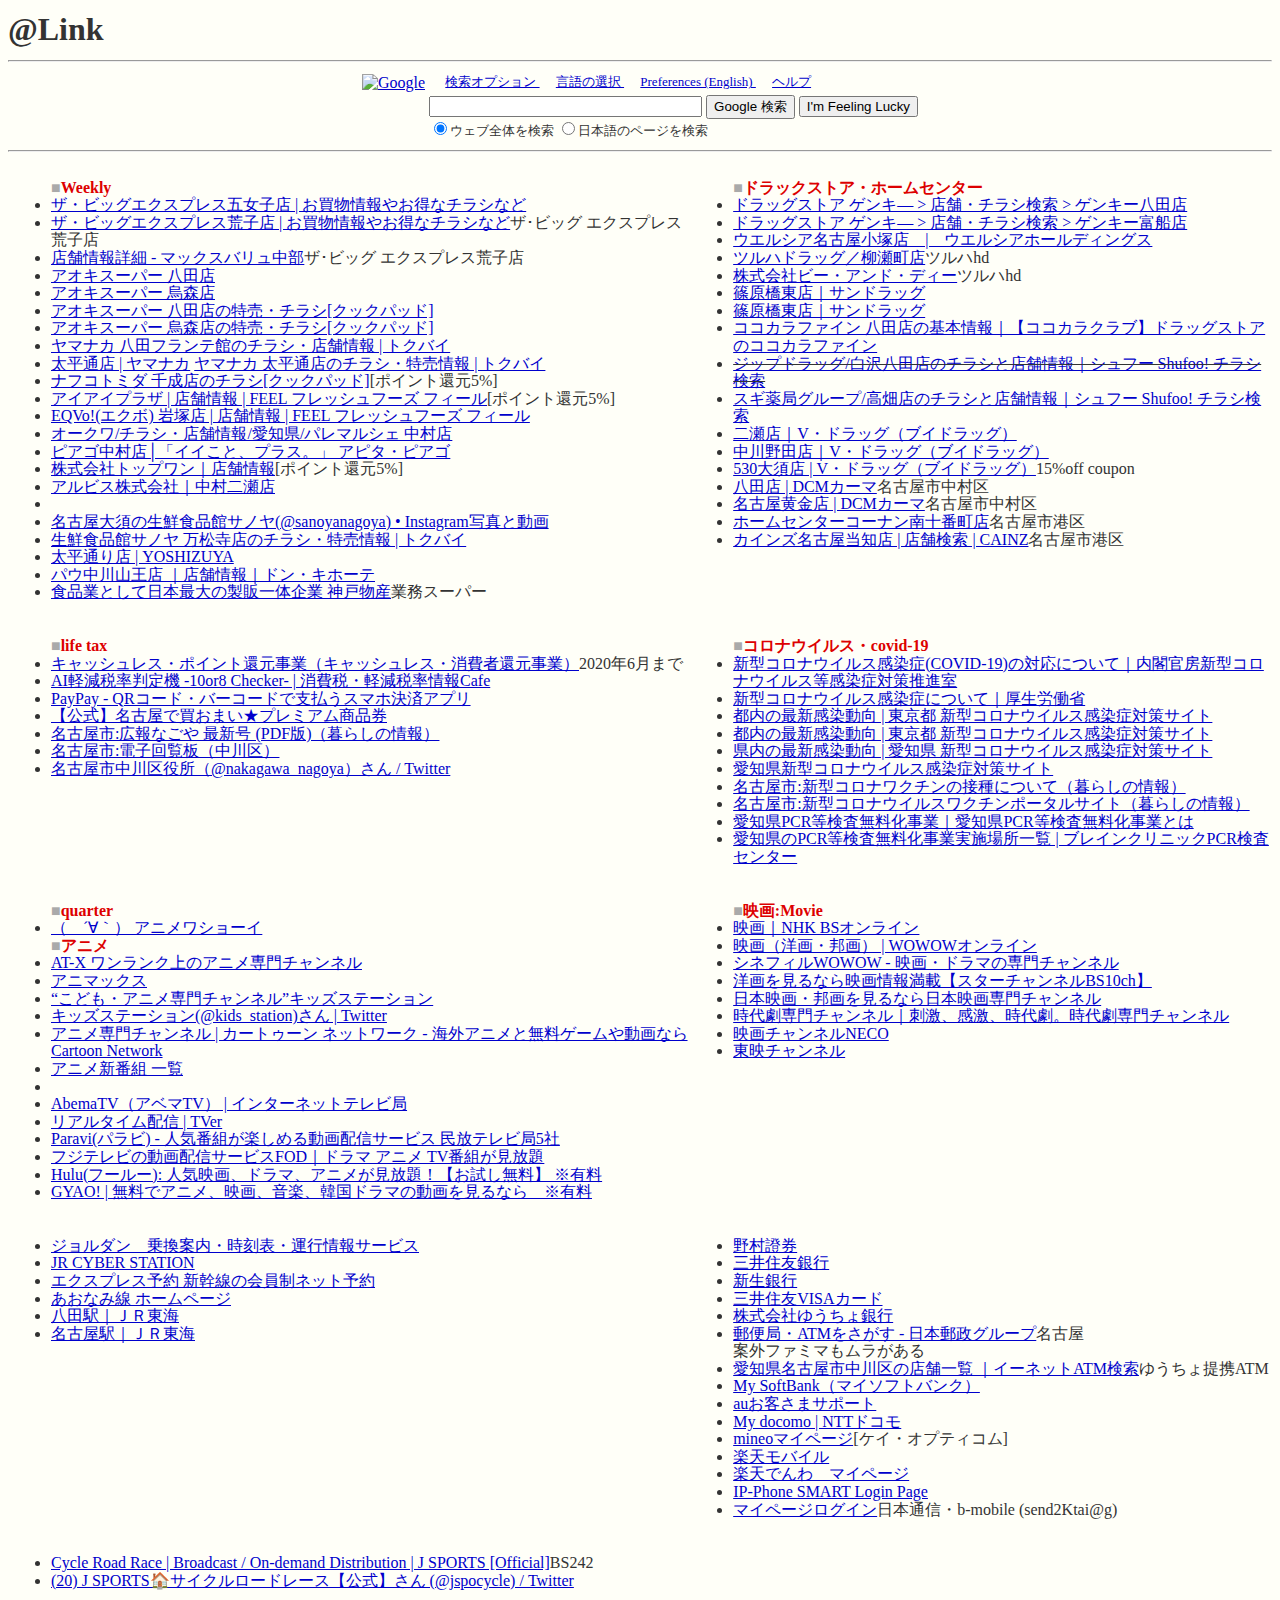
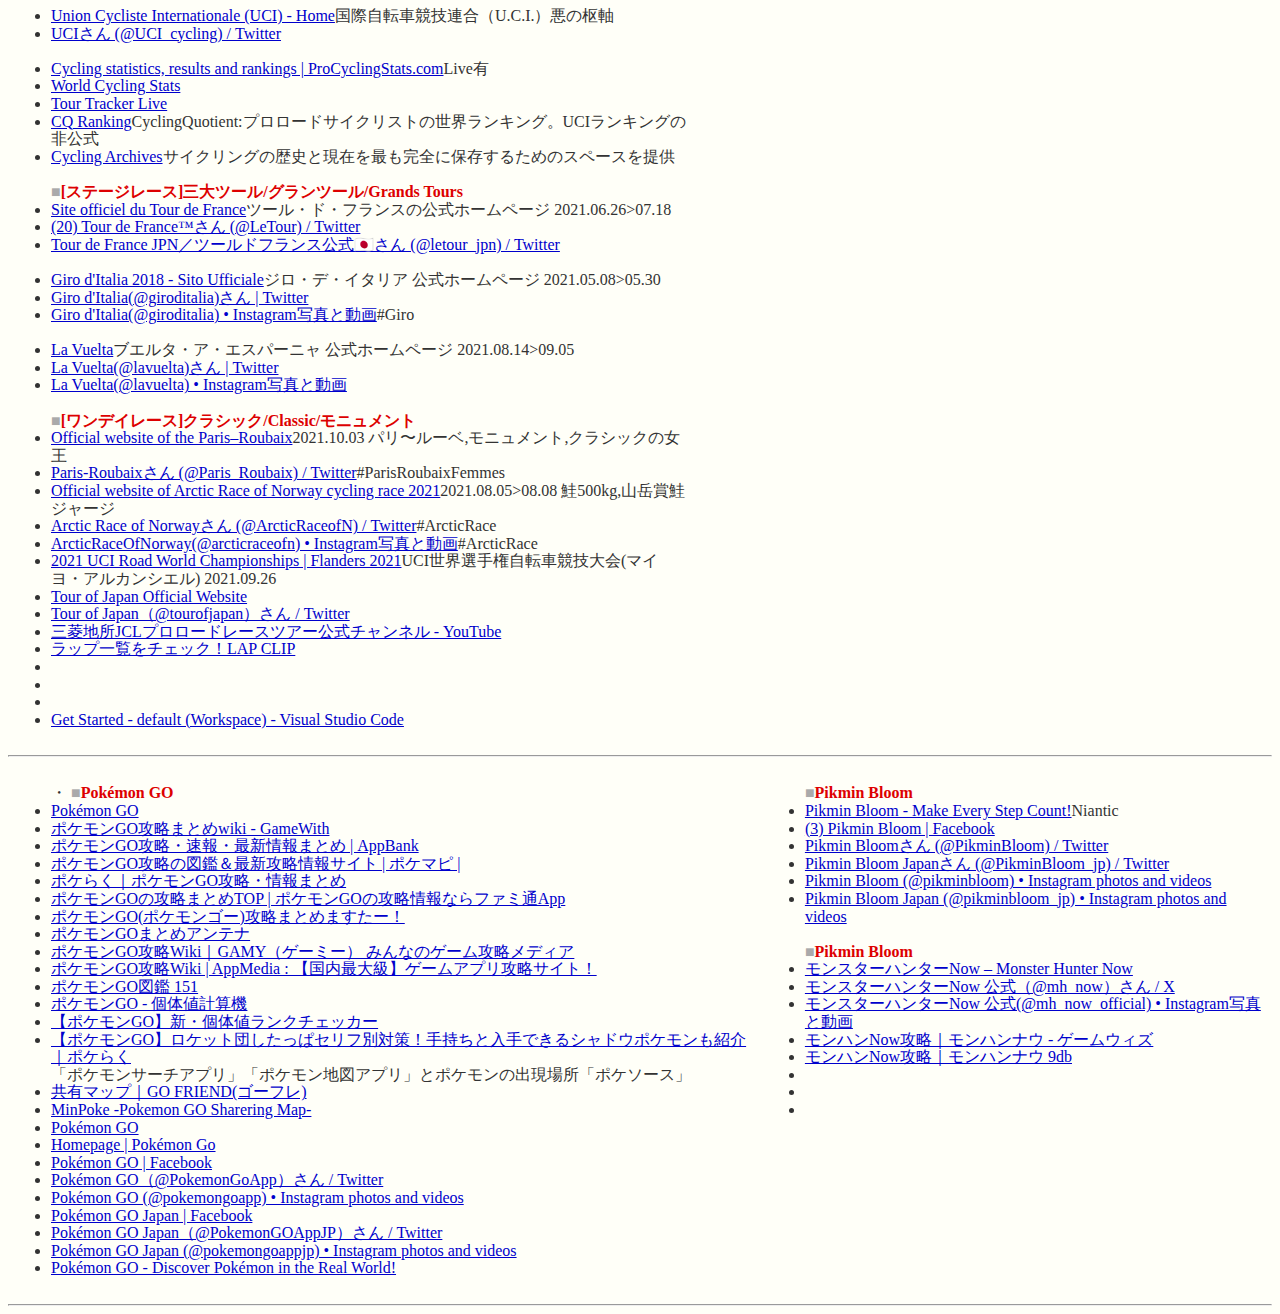
==== commit 40188e8c: "Update link.html" ====
--- a/link.html
+++ b/link.html
@@ -80,6 +80,9 @@
 <li><a href="http://www.top1-edlp.co.jp/shop.html" target="_blank">株式会社トップワン｜店舗情報</a>[ポイント還元5%]</li>
 <li><a href="https://www.albis.co.jp/home/shop/detail?shopCd=840" target="_blank">アルビス株式会社｜中村二瀬店</a></li>
 <li><a href="" target="_blank"></a></li>
+<li><a href="https://www.instagram.com/sanoyanagoya/" target="_blank">名古屋大須の生鮮食品館サノヤ(@sanoyanagoya) • Instagram写真と動画</a></li>
+<li><a href="https://tokubai.co.jp/%E7%94%9F%E9%AE%AE%E9%A3%9F%E5%93%81%E9%A4%A8%E3%82%B5%E3%83%8E%E3%83%A4/42575" target="_blank">生鮮食品館サノヤ 万松寺店のチラシ・特売情報 | トクバイ</a></li>
+
 
 <li><a href="http://www.yoshizuya.com/%E5%BA%97%E8%88%97%E3%83%BB%E3%83%81%E3%83%A9%E3%82%B7/%E6%84%9B%E7%9F%A5%E7%9C%8C/%E5%A4%AA%E5%B9%B3%E9%80%9A%E3%82%8A%E5%BA%97/72/" target="_blank">太平通り店 | YOSHIZUYA</a></li>
 <li><a href="http://www.donki.com/search/shop_detail.php?st_store_id=76#flyer" target="_blank">パウ中川山王店 ｜店舗情報｜ドン・キホーテ</a></li>
